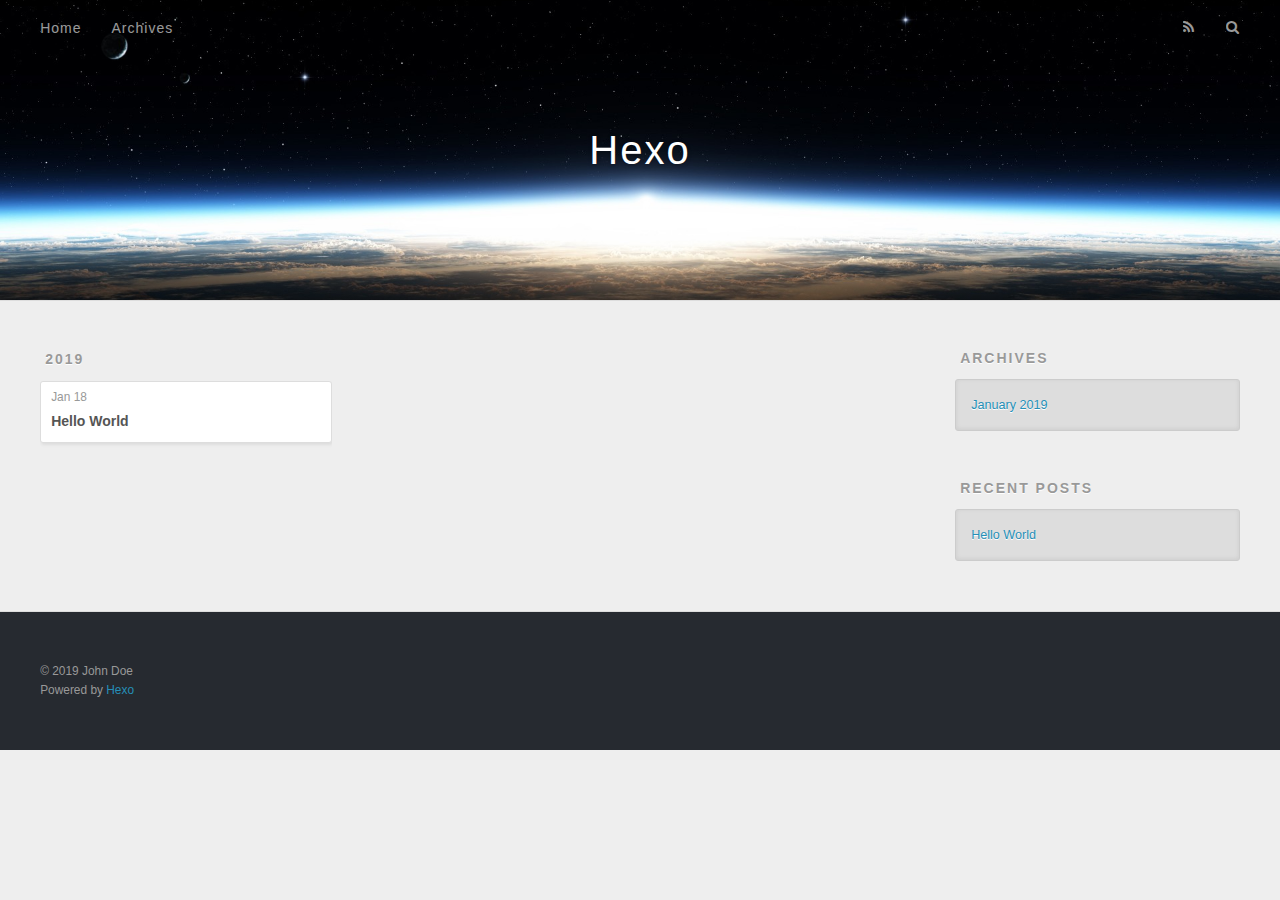
==== archives/index.html @ 2d7d2314 "Site updated: 2019-01-18 17:06:08" ====
<!DOCTYPE html>
<html>
<head><meta name="generator" content="Hexo 3.8.0">
  <meta charset="utf-8">
  

  
  <title>Archives | Hexo</title>
  <meta name="viewport" content="width=device-width, initial-scale=1, maximum-scale=1">
  <meta property="og:type" content="website">
<meta property="og:title" content="Hexo">
<meta property="og:url" content="http://yoursite.com/archives/index.html">
<meta property="og:site_name" content="Hexo">
<meta property="og:locale" content="default">
<meta name="twitter:card" content="summary">
<meta name="twitter:title" content="Hexo">
  
    <link rel="alternate" href="/atom.xml" title="Hexo" type="application/atom+xml">
  
  
    <link rel="icon" href="/favicon.png">
  
  
    <link href="//fonts.googleapis.com/css?family=Source+Code+Pro" rel="stylesheet" type="text/css">
  
  <link rel="stylesheet" href="/css/style.css">
</head>
</html>
<body>
  <div id="container">
    <div id="wrap">
      <header id="header">
  <div id="banner"></div>
  <div id="header-outer" class="outer">
    <div id="header-title" class="inner">
      <h1 id="logo-wrap">
        <a href="/" id="logo">Hexo</a>
      </h1>
      
    </div>
    <div id="header-inner" class="inner">
      <nav id="main-nav">
        <a id="main-nav-toggle" class="nav-icon"></a>
        
          <a class="main-nav-link" href="/">Home</a>
        
          <a class="main-nav-link" href="/archives">Archives</a>
        
      </nav>
      <nav id="sub-nav">
        
          <a id="nav-rss-link" class="nav-icon" href="/atom.xml" title="RSS Feed"></a>
        
        <a id="nav-search-btn" class="nav-icon" title="Search"></a>
      </nav>
      <div id="search-form-wrap">
        <form action="//google.com/search" method="get" accept-charset="UTF-8" class="search-form"><input type="search" name="q" class="search-form-input" placeholder="Search"><button type="submit" class="search-form-submit">&#xF002;</button><input type="hidden" name="sitesearch" value="http://yoursite.com"></form>
      </div>
    </div>
  </div>
</header>
      <div class="outer">
        <section id="main">
  
  
    
    
      
      
      <section class="archives-wrap">
        <div class="archive-year-wrap">
          <a href="/archives/2019" class="archive-year">2019</a>
        </div>
        <div class="archives">
    
    <article class="archive-article archive-type-post">
  <div class="archive-article-inner">
    <header class="archive-article-header">
      <a href="/2019/01/18/hello-world/" class="archive-article-date">
  <time datetime="2019-01-18T08:52:14.206Z" itemprop="datePublished">Jan 18</time>
</a>
      
  
    <h1 itemprop="name">
      <a class="archive-article-title" href="/2019/01/18/hello-world/">Hello World</a>
    </h1>
  

    </header>
  </div>
</article>
  
  
    </div></section>
  


</section>
        
          <aside id="sidebar">
  
    

  
    

  
    
  
    
  <div class="widget-wrap">
    <h3 class="widget-title">Archives</h3>
    <div class="widget">
      <ul class="archive-list"><li class="archive-list-item"><a class="archive-list-link" href="/archives/2019/01/">January 2019</a></li></ul>
    </div>
  </div>


  
    
  <div class="widget-wrap">
    <h3 class="widget-title">Recent Posts</h3>
    <div class="widget">
      <ul>
        
          <li>
            <a href="/2019/01/18/hello-world/">Hello World</a>
          </li>
        
      </ul>
    </div>
  </div>

  
</aside>
        
      </div>
      <footer id="footer">
  
  <div class="outer">
    <div id="footer-info" class="inner">
      &copy; 2019 John Doe<br>
      Powered by <a href="http://hexo.io/" target="_blank">Hexo</a>
    </div>
  </div>
</footer>
    </div>
    <nav id="mobile-nav">
  
    <a href="/" class="mobile-nav-link">Home</a>
  
    <a href="/archives" class="mobile-nav-link">Archives</a>
  
</nav>
    

<script src="//ajax.googleapis.com/ajax/libs/jquery/2.0.3/jquery.min.js"></script>


  <link rel="stylesheet" href="/fancybox/jquery.fancybox.css">
  <script src="/fancybox/jquery.fancybox.pack.js"></script>


<script src="/js/script.js"></script>



  </div>
</body>
</html>
---- css/style.css ----
body {
  width: 100%;
}
body:before,
body:after {
  content: "";
  display: table;
}
body:after {
  clear: both;
}
html,
body,
div,
span,
applet,
object,
iframe,
h1,
h2,
h3,
h4,
h5,
h6,
p,
blockquote,
pre,
a,
abbr,
acronym,
address,
big,
cite,
code,
del,
dfn,
em,
img,
ins,
kbd,
q,
s,
samp,
small,
strike,
strong,
sub,
sup,
tt,
var,
dl,
dt,
dd,
ol,
ul,
li,
fieldset,
form,
label,
legend,
table,
caption,
tbody,
tfoot,
thead,
tr,
th,
td {
  margin: 0;
  padding: 0;
  border: 0;
  outline: 0;
  font-weight: inherit;
  font-style: inherit;
  font-family: inherit;
  font-size: 100%;
  vertical-align: baseline;
}
body {
  line-height: 1;
  color: #000;
  background: #fff;
}
ol,
ul {
  list-style: none;
}
table {
  border-collapse: separate;
  border-spacing: 0;
  vertical-align: middle;
}
caption,
th,
td {
  text-align: left;
  font-weight: normal;
  vertical-align: middle;
}
a img {
  border: none;
}
input,
button {
  margin: 0;
  padding: 0;
}
input::-moz-focus-inner,
button::-moz-focus-inner {
  border: 0;
  padding: 0;
}
@font-face {
  font-family: FontAwesome;
  font-style: normal;
  font-weight: normal;
  src: url("fonts/fontawesome-webfont.eot?v=#4.0.3");
  src: url("fonts/fontawesome-webfont.eot?#iefix&v=#4.0.3") format("embedded-opentype"), url("fonts/fontawesome-webfont.woff?v=#4.0.3") format("woff"), url("fonts/fontawesome-webfont.ttf?v=#4.0.3") format("truetype"), url("fonts/fontawesome-webfont.svg#fontawesomeregular?v=#4.0.3") format("svg");
}
html,
body,
#container {
  height: 100%;
}
body {
  background: #eee;
  font: 14px -apple-system, BlinkMacSystemFont, "Segoe UI", "Roboto", "Oxygen", "Ubuntu", "Cantarell", "Fira Sans", "Droid Sans", "Helvetica Neue", sans-serif;
  -webkit-text-size-adjust: 100%;
}
.outer {
  max-width: 1220px;
  margin: 0 auto;
  padding: 0 20px;
}
.outer:before,
.outer:after {
  content: "";
  display: table;
}
.outer:after {
  clear: both;
}
.inner {
  display: inline;
  float: left;
  width: 98.33333333333333%;
  margin: 0 0.833333333333333%;
}
.left,
.alignleft {
  float: left;
}
.right,
.alignright {
  float: right;
}
.clear {
  clear: both;
}
#container {
  position: relative;
}
.mobile-nav-on {
  overflow: hidden;
}
#wrap {
  height: 100%;
  width: 100%;
  position: absolute;
  top: 0;
  left: 0;
  -webkit-transition: 0.2s ease-out;
  -moz-transition: 0.2s ease-out;
  -ms-transition: 0.2s ease-out;
  transition: 0.2s ease-out;
  z-index: 1;
  background: #eee;
}
.mobile-nav-on #wrap {
  left: 280px;
}
@media screen and (min-width: 768px) {
  #main {
    display: inline;
    float: left;
    width: 73.33333333333333%;
    margin: 0 0.833333333333333%;
  }
}
.article-date,
.article-category-link,
.archive-year,
.widget-title {
  text-decoration: none;
  text-transform: uppercase;
  letter-spacing: 2px;
  color: #999;
  margin-bottom: 1em;
  margin-left: 5px;
  line-height: 1em;
  text-shadow: 0 1px #fff;
  font-weight: bold;
}
.article-inner,
.archive-article-inner {
  background: #fff;
  -webkit-box-shadow: 1px 2px 3px #ddd;
  box-shadow: 1px 2px 3px #ddd;
  border: 1px solid #ddd;
  border-radius: 3px;
}
.article-entry h1,
.widget h1 {
  font-size: 2em;
}
.article-entry h2,
.widget h2 {
  font-size: 1.5em;
}
.article-entry h3,
.widget h3 {
  font-size: 1.3em;
}
.article-entry h4,
.widget h4 {
  font-size: 1.2em;
}
.article-entry h5,
.widget h5 {
  font-size: 1em;
}
.article-entry h6,
.widget h6 {
  font-size: 1em;
  color: #999;
}
.article-entry hr,
.widget hr {
  border: 1px dashed #ddd;
}
.article-entry strong,
.widget strong {
  font-weight: bold;
}
.article-entry em,
.widget em,
.article-entry cite,
.widget cite {
  font-style: italic;
}
.article-entry sup,
.widget sup,
.article-entry sub,
.widget sub {
  font-size: 0.75em;
  line-height: 0;
  position: relative;
  vertical-align: baseline;
}
.article-entry sup,
.widget sup {
  top: -0.5em;
}
.article-entry sub,
.widget sub {
  bottom: -0.2em;
}
.article-entry small,
.widget small {
  font-size: 0.85em;
}
.article-entry acronym,
.widget acronym,
.article-entry abbr,
.widget abbr {
  border-bottom: 1px dotted;
}
.article-entry ul,
.widget ul,
.article-entry ol,
.widget ol,
.article-entry dl,
.widget dl {
  margin: 0 20px;
  line-height: 1.6em;
}
.article-entry ul ul,
.widget ul ul,
.article-entry ol ul,
.widget ol ul,
.article-entry ul ol,
.widget ul ol,
.article-entry ol ol,
.widget ol ol {
  margin-top: 0;
  margin-bottom: 0;
}
.article-entry ul,
.widget ul {
  list-style: disc;
}
.article-entry ol,
.widget ol {
  list-style: decimal;
}
.article-entry dt,
.widget dt {
  font-weight: bold;
}
#header {
  height: 300px;
  position: relative;
  border-bottom: 1px solid #ddd;
}
#header:before,
#header:after {
  content: "";
  position: absolute;
  left: 0;
  right: 0;
  height: 40px;
}
#header:before {
  top: 0;
  background: -webkit-linear-gradient(rgba(0,0,0,0.2), transparent);
  background: -moz-linear-gradient(rgba(0,0,0,0.2), transparent);
  background: -ms-linear-gradient(rgba(0,0,0,0.2), transparent);
  background: linear-gradient(rgba(0,0,0,0.2), transparent);
}
#header:after {
  bottom: 0;
  background: -webkit-linear-gradient(transparent, rgba(0,0,0,0.2));
  background: -moz-linear-gradient(transparent, rgba(0,0,0,0.2));
  background: -ms-linear-gradient(transparent, rgba(0,0,0,0.2));
  background: linear-gradient(transparent, rgba(0,0,0,0.2));
}
#header-outer {
  height: 100%;
  position: relative;
}
#header-inner {
  position: relative;
  overflow: hidden;
}
#banner {
  position: absolute;
  top: 0;
  left: 0;
  width: 100%;
  height: 100%;
  background: url("images/banner.jpg") center #000;
  -webkit-background-size: cover;
  -moz-background-size: cover;
  background-size: cover;
  z-index: -1;
}
#header-title {
  text-align: center;
  height: 40px;
  position: absolute;
  top: 50%;
  left: 0;
  margin-top: -20px;
}
#logo,
#subtitle {
  text-decoration: none;
  color: #fff;
  font-weight: 300;
  text-shadow: 0 1px 4px rgba(0,0,0,0.3);
}
#logo {
  font-size: 40px;
  line-height: 40px;
  letter-spacing: 2px;
}
#subtitle {
  font-size: 16px;
  line-height: 16px;
  letter-spacing: 1px;
}
#subtitle-wrap {
  margin-top: 16px;
}
#main-nav {
  float: left;
  margin-left: -15px;
}
.nav-icon,
.main-nav-link {
  float: left;
  color: #fff;
  opacity: 0.6;
  text-decoration: none;
  text-shadow: 0 1px rgba(0,0,0,0.2);
  -webkit-transition: opacity 0.2s;
  -moz-transition: opacity 0.2s;
  -ms-transition: opacity 0.2s;
  transition: opacity 0.2s;
  display: block;
  padding: 20px 15px;
}
.nav-icon:hover,
.main-nav-link:hover {
  opacity: 1;
}
.nav-icon {
  font-family: FontAwesome;
  text-align: center;
  font-size: 14px;
  width: 14px;
  height: 14px;
  padding: 20px 15px;
  position: relative;
  cursor: pointer;
}
.main-nav-link {
  font-weight: 300;
  letter-spacing: 1px;
}
@media screen and (max-width: 479px) {
  .main-nav-link {
    display: none;
  }
}
#main-nav-toggle {
  display: none;
}
#main-nav-toggle:before {
  content: "\f0c9";
}
@media screen and (max-width: 479px) {
  #main-nav-toggle {
    display: block;
  }
}
#sub-nav {
  float: right;
  margin-right: -15px;
}
#nav-rss-link:before {
  content: "\f09e";
}
#nav-search-btn:before {
  content: "\f002";
}
#search-form-wrap {
  position: absolute;
  top: 15px;
  width: 150px;
  height: 30px;
  right: -150px;
  opacity: 0;
  -webkit-transition: 0.2s ease-out;
  -moz-transition: 0.2s ease-out;
  -ms-transition: 0.2s ease-out;
  transition: 0.2s ease-out;
}
#search-form-wrap.on {
  opacity: 1;
  right: 0;
}
@media screen and (max-width: 479px) {
  #search-form-wrap {
    width: 100%;
    right: -100%;
  }
}
.search-form {
  position: absolute;
  top: 0;
  left: 0;
  right: 0;
  background: #fff;
  padding: 5px 15px;
  border-radius: 15px;
  -webkit-box-shadow: 0 0 10px rgba(0,0,0,0.3);
  box-shadow: 0 0 10px rgba(0,0,0,0.3);
}
.search-form-input {
  border: none;
  background: none;
  color: #555;
  width: 100%;
  font: 13px -apple-system, BlinkMacSystemFont, "Segoe UI", "Roboto", "Oxygen", "Ubuntu", "Cantarell", "Fira Sans", "Droid Sans", "Helvetica Neue", sans-serif;
  outline: none;
}
.search-form-input::-webkit-search-results-decoration,
.search-form-input::-webkit-search-cancel-button {
  -webkit-appearance: none;
}
.search-form-submit {
  position: absolute;
  top: 50%;
  right: 10px;
  margin-top: -7px;
  font: 13px FontAwesome;
  border: none;
  background: none;
  color: #bbb;
  cursor: pointer;
}
.search-form-submit:hover,
.search-form-submit:focus {
  color: #777;
}
.article {
  margin: 50px 0;
}
.article-inner {
  overflow: hidden;
}
.article-meta:before,
.article-meta:after {
  content: "";
  display: table;
}
.article-meta:after {
  clear: both;
}
.article-date {
  float: left;
}
.article-category {
  float: left;
  line-height: 1em;
  color: #ccc;
  text-shadow: 0 1px #fff;
  margin-left: 8px;
}
.article-category:before {
  content: "\2022";
}
.article-category-link {
  margin: 0 12px 1em;
}
.article-header {
  padding: 20px 20px 0;
}
.article-title {
  text-decoration: none;
  font-size: 2em;
  font-weight: bold;
  color: #555;
  line-height: 1.1em;
  -webkit-transition: color 0.2s;
  -moz-transition: color 0.2s;
  -ms-transition: color 0.2s;
  transition: color 0.2s;
}
a.article-title:hover {
  color: #258fb8;
}
.article-entry {
  color: #555;
  padding: 0 20px;
}
.article-entry:before,
.article-entry:after {
  content: "";
  display: table;
}
.article-entry:after {
  clear: both;
}
.article-entry p,
.article-entry table {
  line-height: 1.6em;
  margin: 1.6em 0;
}
.article-entry h1,
.article-entry h2,
.article-entry h3,
.article-entry h4,
.article-entry h5,
.article-entry h6 {
  font-weight: bold;
}
.article-entry h1,
.article-entry h2,
.article-entry h3,
.article-entry h4,
.article-entry h5,
.article-entry h6 {
  line-height: 1.1em;
  margin: 1.1em 0;
}
.article-entry a {
  color: #258fb8;
  text-decoration: none;
}
.article-entry a:hover {
  text-decoration: underline;
}
.article-entry ul,
.article-entry ol,
.article-entry dl {
  margin-top: 1.6em;
  margin-bottom: 1.6em;
}
.article-entry img,
.article-entry video {
  max-width: 100%;
  height: auto;
  display: block;
  margin: auto;
}
.article-entry iframe {
  border: none;
}
.article-entry table {
  width: 100%;
  border-collapse: collapse;
  border-spacing: 0;
}
.article-entry th {
  font-weight: bold;
  border-bottom: 3px solid #ddd;
  padding-bottom: 0.5em;
}
.article-entry td {
  border-bottom: 1px solid #ddd;
  padding: 10px 0;
}
.article-entry blockquote {
  font-family: Georgia, "Times New Roman", serif;
  font-size: 1.4em;
  margin: 1.6em 20px;
  text-align: center;
}
.article-entry blockquote footer {
  font-size: 14px;
  margin: 1.6em 0;
  font-family: -apple-system, BlinkMacSystemFont, "Segoe UI", "Roboto", "Oxygen", "Ubuntu", "Cantarell", "Fira Sans", "Droid Sans", "Helvetica Neue", sans-serif;
}
.article-entry blockquote footer cite:before {
  content: "—";
  padding: 0 0.5em;
}
.article-entry .pullquote {
  text-align: left;
  width: 45%;
  margin: 0;
}
.article-entry .pullquote.left {
  margin-left: 0.5em;
  margin-right: 1em;
}
.article-entry .pullquote.right {
  margin-right: 0.5em;
  margin-left: 1em;
}
.article-entry .caption {
  color: #999;
  display: block;
  font-size: 0.9em;
  margin-top: 0.5em;
  position: relative;
  text-align: center;
}
.article-entry .video-container {
  position: relative;
  padding-top: 56.25%;
  height: 0;
  overflow: hidden;
}
.article-entry .video-container iframe,
.article-entry .video-container object,
.article-entry .video-container embed {
  position: absolute;
  top: 0;
  left: 0;
  width: 100%;
  height: 100%;
  margin-top: 0;
}
.article-more-link a {
  display: inline-block;
  line-height: 1em;
  padding: 6px 15px;
  border-radius: 15px;
  background: #eee;
  color: #999;
  text-shadow: 0 1px #fff;
  text-decoration: none;
}
.article-more-link a:hover {
  background: #258fb8;
  color: #fff;
  text-decoration: none;
  text-shadow: 0 1px #1e7293;
}
.article-footer {
  font-size: 0.85em;
  line-height: 1.6em;
  border-top: 1px solid #ddd;
  padding-top: 1.6em;
  margin: 0 20px 20px;
}
.article-footer:before,
.article-footer:after {
  content: "";
  display: table;
}
.article-footer:after {
  clear: both;
}
.article-footer a {
  color: #999;
  text-decoration: none;
}
.article-footer a:hover {
  color: #555;
}
.article-tag-list-item {
  float: left;
  margin-right: 10px;
}
.article-tag-list-link:before {
  content: "#";
}
.article-comment-link {
  float: right;
}
.article-comment-link:before {
  content: "\f075";
  font-family: FontAwesome;
  padding-right: 8px;
}
.article-share-link {
  cursor: pointer;
  float: right;
  margin-left: 20px;
}
.article-share-link:before {
  content: "\f064";
  font-family: FontAwesome;
  padding-right: 6px;
}
#article-nav {
  position: relative;
}
#article-nav:before,
#article-nav:after {
  content: "";
  display: table;
}
#article-nav:after {
  clear: both;
}
@media screen and (min-width: 768px) {
  #article-nav {
    margin: 50px 0;
  }
  #article-nav:before {
    width: 8px;
    height: 8px;
    position: absolute;
    top: 50%;
    left: 50%;
    margin-top: -4px;
    margin-left: -4px;
    content: "";
    border-radius: 50%;
    background: #ddd;
    -webkit-box-shadow: 0 1px 2px #fff;
    box-shadow: 0 1px 2px #fff;
  }
}
.article-nav-link-wrap {
  text-decoration: none;
  text-shadow: 0 1px #fff;
  color: #999;
  -webkit-box-sizing: border-box;
  -moz-box-sizing: border-box;
  box-sizing: border-box;
  margin-top: 50px;
  text-align: center;
  display: block;
}
.article-nav-link-wrap:hover {
  color: #555;
}
@media screen and (min-width: 768px) {
  .article-nav-link-wrap {
    width: 50%;
    margin-top: 0;
  }
}
@media screen and (min-width: 768px) {
  #article-nav-newer {
    float: left;
    text-align: right;
    padding-right: 20px;
  }
}
@media screen and (min-width: 768px) {
  #article-nav-older {
    float: right;
    text-align: left;
    padding-left: 20px;
  }
}
.article-nav-caption {
  text-transform: uppercase;
  letter-spacing: 2px;
  color: #ddd;
  line-height: 1em;
  font-weight: bold;
}
#article-nav-newer .article-nav-caption {
  margin-right: -2px;
}
.article-nav-title {
  font-size: 0.85em;
  line-height: 1.6em;
  margin-top: 0.5em;
}
.article-share-box {
  position: absolute;
  display: none;
  background: #fff;
  -webkit-box-shadow: 1px 2px 10px rgba(0,0,0,0.2);
  box-shadow: 1px 2px 10px rgba(0,0,0,0.2);
  border-radius: 3px;
  margin-left: -145px;
  overflow: hidden;
  z-index: 1;
}
.article-share-box.on {
  display: block;
}
.article-share-input {
  width: 100%;
  background: none;
  -webkit-box-sizing: border-box;
  -moz-box-sizing: border-box;
  box-sizing: border-box;
  font: 14px -apple-system, BlinkMacSystemFont, "Segoe UI", "Roboto", "Oxygen", "Ubuntu", "Cantarell", "Fira Sans", "Droid Sans", "Helvetica Neue", sans-serif;
  padding: 0 15px;
  color: #555;
  outline: none;
  border: 1px solid #ddd;
  border-radius: 3px 3px 0 0;
  height: 36px;
  line-height: 36px;
}
.article-share-links {
  background: #eee;
}
.article-share-links:before,
.article-share-links:after {
  content: "";
  display: table;
}
.article-share-links:after {
  clear: both;
}
.article-share-twitter,
.article-share-facebook,
.article-share-pinterest,
.article-share-google {
  width: 50px;
  height: 36px;
  display: block;
  float: left;
  position: relative;
  color: #999;
  text-shadow: 0 1px #fff;
}
.article-share-twitter:before,
.article-share-facebook:before,
.article-share-pinterest:before,
.article-share-google:before {
  font-size: 20px;
  font-family: FontAwesome;
  width: 20px;
  height: 20px;
  position: absolute;
  top: 50%;
  left: 50%;
  margin-top: -10px;
  margin-left: -10px;
  text-align: center;
}
.article-share-twitter:hover,
.article-share-facebook:hover,
.article-share-pinterest:hover,
.article-share-google:hover {
  color: #fff;
}
.article-share-twitter:before {
  content: "\f099";
}
.article-share-twitter:hover {
  background: #00aced;
  text-shadow: 0 1px #008abe;
}
.article-share-facebook:before {
  content: "\f09a";
}
.article-share-facebook:hover {
  background: #3b5998;
  text-shadow: 0 1px #2f477a;
}
.article-share-pinterest:before {
  content: "\f0d2";
}
.article-share-pinterest:hover {
  background: #cb2027;
  text-shadow: 0 1px #a21a1f;
}
.article-share-google:before {
  content: "\f0d5";
}
.article-share-google:hover {
  background: #dd4b39;
  text-shadow: 0 1px #be3221;
}
.article-gallery {
  background: #000;
  position: relative;
}
.article-gallery-photos {
  position: relative;
  overflow: hidden;
}
.article-gallery-img {
  display: none;
  max-width: 100%;
}
.article-gallery-img:first-child {
  display: block;
}
.article-gallery-img.loaded {
  position: absolute;
  display: block;
}
.article-gallery-img img {
  display: block;
  max-width: 100%;
  margin: 0 auto;
}
#comments {
  background: #fff;
  -webkit-box-shadow: 1px 2px 3px #ddd;
  box-shadow: 1px 2px 3px #ddd;
  padding: 20px;
  border: 1px solid #ddd;
  border-radius: 3px;
  margin: 50px 0;
}
#comments a {
  color: #258fb8;
}
.archives-wrap {
  margin: 50px 0;
}
.archives:before,
.archives:after {
  content: "";
  display: table;
}
.archives:after {
  clear: both;
}
.archive-year-wrap {
  margin-bottom: 1em;
}
.archives {
  -webkit-column-gap: 10px;
  -moz-column-gap: 10px;
  column-gap: 10px;
}
@media screen and (min-width: 480px) and (max-width: 767px) {
  .archives {
    -webkit-column-count: 2;
    -moz-column-count: 2;
    column-count: 2;
  }
}
@media screen and (min-width: 768px) {
  .archives {
    -webkit-column-count: 3;
    -moz-column-count: 3;
    column-count: 3;
  }
}
.archive-article {
  -webkit-column-break-inside: avoid;
  page-break-inside: avoid;
  overflow: hidden;
  break-inside: avoid-column;
}
.archive-article-inner {
  padding: 10px;
  margin-bottom: 15px;
}
.archive-article-title {
  text-decoration: none;
  font-weight: bold;
  color: #555;
  -webkit-transition: color 0.2s;
  -moz-transition: color 0.2s;
  -ms-transition: color 0.2s;
  transition: color 0.2s;
  line-height: 1.6em;
}
.archive-article-title:hover {
  color: #258fb8;
}
.archive-article-footer {
  margin-top: 1em;
}
.archive-article-date {
  color: #999;
  text-decoration: none;
  font-size: 0.85em;
  line-height: 1em;
  margin-bottom: 0.5em;
  display: block;
}
#page-nav {
  margin: 50px auto;
  background: #fff;
  -webkit-box-shadow: 1px 2px 3px #ddd;
  box-shadow: 1px 2px 3px #ddd;
  border: 1px solid #ddd;
  border-radius: 3px;
  text-align: center;
  color: #999;
  overflow: hidden;
}
#page-nav:before,
#page-nav:after {
  content: "";
  display: table;
}
#page-nav:after {
  clear: both;
}
#page-nav a,
#page-nav span {
  padding: 10px 20px;
  line-height: 1;
  height: 2ex;
}
#page-nav a {
  color: #999;
  text-decoration: none;
}
#page-nav a:hover {
  background: #999;
  color: #fff;
}
#page-nav .prev {
  float: left;
}
#page-nav .next {
  float: right;
}
#page-nav .page-number {
  display: inline-block;
}
@media screen and (max-width: 479px) {
  #page-nav .page-number {
    display: none;
  }
}
#page-nav .current {
  color: #555;
  font-weight: bold;
}
#page-nav .space {
  color: #ddd;
}
#footer {
  background: #262a30;
  padding: 50px 0;
  border-top: 1px solid #ddd;
  color: #999;
}
#footer a {
  color: #258fb8;
  text-decoration: none;
}
#footer a:hover {
  text-decoration: underline;
}
#footer-info {
  line-height: 1.6em;
  font-size: 0.85em;
}
.article-entry pre,
.article-entry .highlight {
  background: #2d2d2d;
  margin: 0 -20px;
  padding: 15px 20px;
  border-style: solid;
  border-color: #ddd;
  border-width: 1px 0;
  overflow: auto;
  color: #ccc;
  line-height: 22.400000000000002px;
}
.article-entry .highlight .gutter pre,
.article-entry .gist .gist-file .gist-data .line-numbers {
  color: #666;
  font-size: 0.85em;
}
.article-entry pre,
.article-entry code {
  font-family: "Source Code Pro", Consolas, Monaco, Menlo, Consolas, monospace;
}
.article-entry code {
  background: #eee;
  text-shadow: 0 1px #fff;
  padding: 0 0.3em;
}
.article-entry pre code {
  background: none;
  text-shadow: none;
  padding: 0;
}
.article-entry .highlight pre {
  border: none;
  margin: 0;
  padding: 0;
}
.article-entry .highlight table {
  margin: 0;
  width: auto;
}
.article-entry .highlight td {
  border: none;
  padding: 0;
}
.article-entry .highlight figcaption {
  font-size: 0.85em;
  color: #999;
  line-height: 1em;
  margin-bottom: 1em;
}
.article-entry .highlight figcaption:before,
.article-entry .highlight figcaption:after {
  content: "";
  display: table;
}
.article-entry .highlight figcaption:after {
  clear: both;
}
.article-entry .highlight figcaption a {
  float: right;
}
.article-entry .highlight .gutter pre {
  text-align: right;
  padding-right: 20px;
}
.article-entry .highlight .line {
  height: 22.400000000000002px;
}
.article-entry .highlight .line.marked {
  background: #515151;
}
.article-entry .gist {
  margin: 0 -20px;
  border-style: solid;
  border-color: #ddd;
  border-width: 1px 0;
  background: #2d2d2d;
  padding: 15px 20px 15px 0;
}
.article-entry .gist .gist-file {
  border: none;
  font-family: "Source Code Pro", Consolas, Monaco, Menlo, Consolas, monospace;
  margin: 0;
}
.article-entry .gist .gist-file .gist-data {
  background: none;
  border: none;
}
.article-entry .gist .gist-file .gist-data .line-numbers {
  background: none;
  border: none;
  padding: 0 20px 0 0;
}
.article-entry .gist .gist-file .gist-data .line-data {
  padding: 0 !important;
}
.article-entry .gist .gist-file .highlight {
  margin: 0;
  padding: 0;
  border: none;
}
.article-entry .gist .gist-file .gist-meta {
  background: #2d2d2d;
  color: #999;
  font: 0.85em -apple-system, BlinkMacSystemFont, "Segoe UI", "Roboto", "Oxygen", "Ubuntu", "Cantarell", "Fira Sans", "Droid Sans", "Helvetica Neue", sans-serif;
  text-shadow: 0 0;
  padding: 0;
  margin-top: 1em;
  margin-left: 20px;
}
.article-entry .gist .gist-file .gist-meta a {
  color: #258fb8;
  font-weight: normal;
}
.article-entry .gist .gist-file .gist-meta a:hover {
  text-decoration: underline;
}
pre .comment,
pre .title {
  color: #999;
}
pre .variable,
pre .attribute,
pre .tag,
pre .regexp,
pre .ruby .constant,
pre .xml .tag .title,
pre .xml .pi,
pre .xml .doctype,
pre .html .doctype,
pre .css .id,
pre .css .class,
pre .css .pseudo {
  color: #f2777a;
}
pre .number,
pre .preprocessor,
pre .built_in,
pre .literal,
pre .params,
pre .constant {
  color: #f99157;
}
pre .class,
pre .ruby .class .title,
pre .css .rules .attribute {
  color: #9c9;
}
pre .string,
pre .value,
pre .inheritance,
pre .header,
pre .ruby .symbol,
pre .xml .cdata {
  color: #9c9;
}
pre .css .hexcolor {
  color: #6cc;
}
pre .function,
pre .python .decorator,
pre .python .title,
pre .ruby .function .title,
pre .ruby .title .keyword,
pre .perl .sub,
pre .javascript .title,
pre .coffeescript .title {
  color: #69c;
}
pre .keyword,
pre .javascript .function {
  color: #c9c;
}
@media screen and (max-width: 479px) {
  #mobile-nav {
    position: absolute;
    top: 0;
    left: 0;
    width: 280px;
    height: 100%;
    background: #191919;
    border-right: 1px solid #fff;
  }
}
@media screen and (max-width: 479px) {
  .mobile-nav-link {
    display: block;
    color: #999;
    text-decoration: none;
    padding: 15px 20px;
    font-weight: bold;
  }
  .mobile-nav-link:hover {
    color: #fff;
  }
}
@media screen and (min-width: 768px) {
  #sidebar {
    display: inline;
    float: left;
    width: 23.333333333333332%;
    margin: 0 0.833333333333333%;
  }
}
.widget-wrap {
  margin: 50px 0;
}
.widget {
  color: #777;
  text-shadow: 0 1px #fff;
  background: #ddd;
  -webkit-box-shadow: 0 -1px 4px #ccc inset;
  box-shadow: 0 -1px 4px #ccc inset;
  border: 1px solid #ccc;
  padding: 15px;
  border-radius: 3px;
}
.widget a {
  color: #258fb8;
  text-decoration: none;
}
.widget a:hover {
  text-decoration: underline;
}
.widget ul ul,
.widget ol ul,
.widget dl ul,
.widget ul ol,
.widget ol ol,
.widget dl ol,
.widget ul dl,
.widget ol dl,
.widget dl dl {
  margin-left: 15px;
  list-style: disc;
}
.widget {
  line-height: 1.6em;
  word-wrap: break-word;
  font-size: 0.9em;
}
.widget ul,
.widget ol {
  list-style: none;
  margin: 0;
}
.widget ul ul,
.widget ol ul,
.widget ul ol,
.widget ol ol {
  margin: 0 20px;
}
.widget ul ul,
.widget ol ul {
  list-style: disc;
}
.widget ul ol,
.widget ol ol {
  list-style: decimal;
}
.category-list-count,
.tag-list-count,
.archive-list-count {
  padding-left: 5px;
  color: #999;
  font-size: 0.85em;
}
.category-list-count:before,
.tag-list-count:before,
.archive-list-count:before {
  content: "(";
}
.category-list-count:after,
.tag-list-count:after,
.archive-list-count:after {
  content: ")";
}
.tagcloud a {
  margin-right: 5px;
  display: inline-block;
}
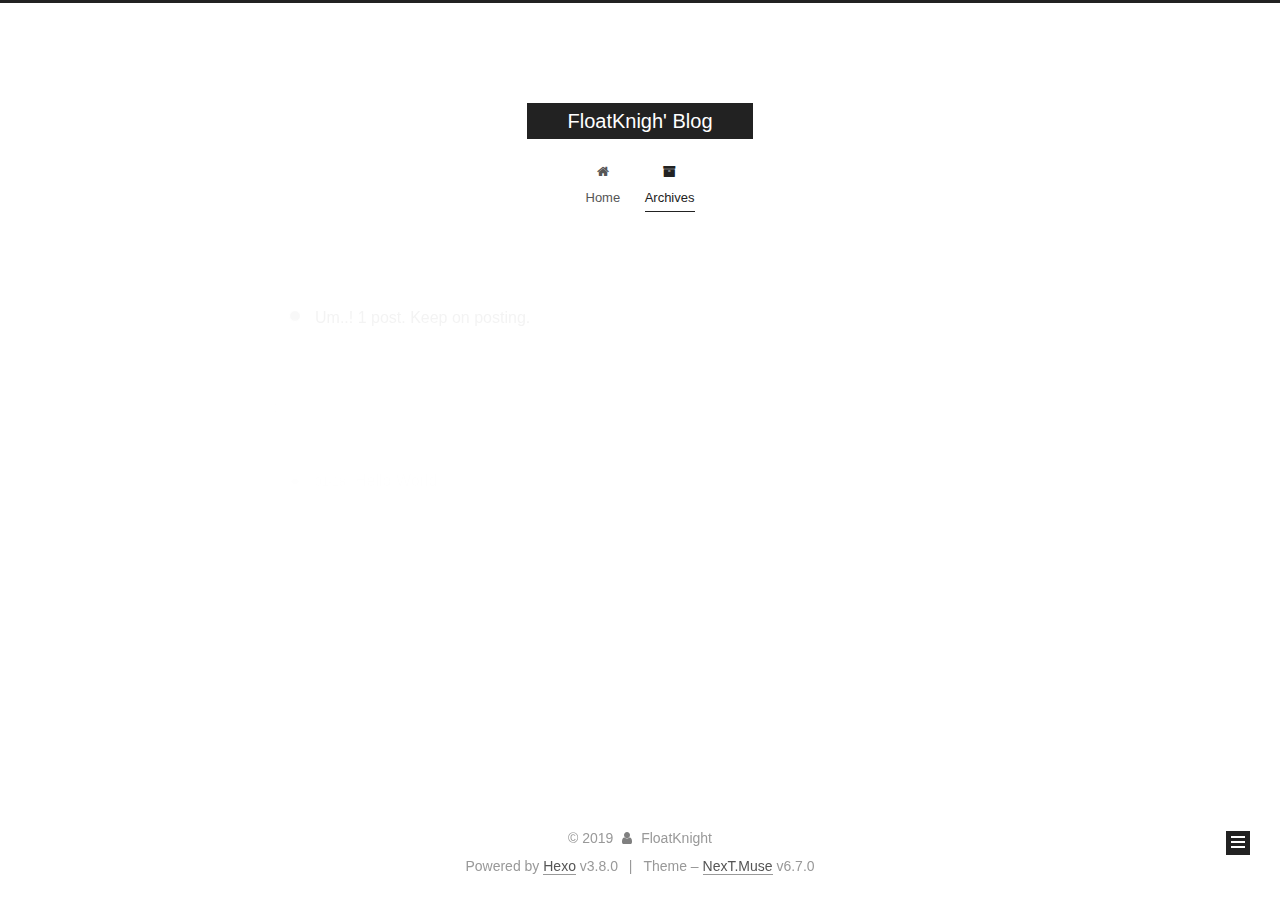
==== commit 73ed8587: "Site updated: 2019-01-18 17:29:25" ====
--- a/archives/index.html
+++ b/archives/index.html
@@ -1,170 +1,593 @@
 <!DOCTYPE html>
-<html>
+
+
+
+
+
+
+
+
+
+
+
+
+  
+
+
+<html class="theme-next muse use-motion" lang="zh-Hans">
 <head><meta name="generator" content="Hexo 3.8.0">
-  <meta charset="utf-8">
-  
-
-  
-  <title>Archives | Hexo</title>
-  <meta name="viewport" content="width=device-width, initial-scale=1, maximum-scale=1">
+  <meta charset="UTF-8">
+<meta http-equiv="X-UA-Compatible" content="IE=edge">
+<meta name="viewport" content="width=device-width, initial-scale=1, maximum-scale=2">
+<meta name="theme-color" content="#222">
+
+
+
+
+
+
+
+
+
+
+
+
+
+
+
+
+
+
+
+
+
+
+
+
+
+
+<link rel="stylesheet" href="/lib/font-awesome/css/font-awesome.min.css?v=4.6.2">
+
+<link rel="stylesheet" href="/css/main.css?v=6.7.0">
+
+
+  <link rel="apple-touch-icon" sizes="180x180" href="/images/apple-touch-icon-next.png?v=6.7.0">
+
+
+  <link rel="icon" type="image/png" sizes="32x32" href="/images/favicon-32x32-next.png?v=6.7.0">
+
+
+  <link rel="icon" type="image/png" sizes="16x16" href="/images/favicon-16x16-next.png?v=6.7.0">
+
+
+  <link rel="mask-icon" href="/images/logo.svg?v=6.7.0" color="#222">
+
+
+
+
+
+
+
+<script id="hexo.configurations">
+  var NexT = window.NexT || {};
+  var CONFIG = {
+    root: '/',
+    scheme: 'Muse',
+    version: '6.7.0',
+    sidebar: {"position":"left","display":"post","offset":12,"b2t":false,"scrollpercent":false,"onmobile":false},
+    fancybox: false,
+    fastclick: false,
+    lazyload: false,
+    tabs: true,
+    motion: {"enable":true,"async":false,"transition":{"post_block":"fadeIn","post_header":"slideDownIn","post_body":"slideDownIn","coll_header":"slideLeftIn","sidebar":"slideUpIn"}},
+    algolia: {
+      applicationID: '',
+      apiKey: '',
+      indexName: '',
+      hits: {"per_page":10},
+      labels: {"input_placeholder":"Search for Posts","hits_empty":"We didn't find any results for the search: ${query}","hits_stats":"${hits} results found in ${time} ms"}
+    }
+  };
+</script>
+
+
+  
+
+
+
+
   <meta property="og:type" content="website">
-<meta property="og:title" content="Hexo">
+<meta property="og:title" content="FloatKnigh&#39; Blog">
 <meta property="og:url" content="http://yoursite.com/archives/index.html">
-<meta property="og:site_name" content="Hexo">
-<meta property="og:locale" content="default">
+<meta property="og:site_name" content="FloatKnigh&#39; Blog">
+<meta property="og:locale" content="zh-Hans">
 <meta name="twitter:card" content="summary">
-<meta name="twitter:title" content="Hexo">
-  
-    <link rel="alternate" href="/atom.xml" title="Hexo" type="application/atom+xml">
-  
-  
-    <link rel="icon" href="/favicon.png">
-  
-  
-    <link href="//fonts.googleapis.com/css?family=Source+Code+Pro" rel="stylesheet" type="text/css">
-  
-  <link rel="stylesheet" href="/css/style.css">
+<meta name="twitter:title" content="FloatKnigh&#39; Blog">
+
+
+
+
+
+
+  <link rel="canonical" href="http://yoursite.com/archives/">
+
+
+
+<script id="page.configurations">
+  CONFIG.page = {
+    sidebar: "",
+  };
+</script>
+
+  <title>Archive | FloatKnigh' Blog</title>
+  
+
+
+
+
+
+
+
+
+
+
+
+
+  <noscript>
+  <style>
+  .use-motion .motion-element,
+  .use-motion .brand,
+  .use-motion .menu-item,
+  .sidebar-inner,
+  .use-motion .post-block,
+  .use-motion .pagination,
+  .use-motion .comments,
+  .use-motion .post-header,
+  .use-motion .post-body,
+  .use-motion .collection-title { opacity: initial; }
+
+  .use-motion .logo,
+  .use-motion .site-title,
+  .use-motion .site-subtitle {
+    opacity: initial;
+    top: initial;
+  }
+
+  .use-motion .logo-line-before i { left: initial; }
+  .use-motion .logo-line-after i { right: initial; }
+  </style>
+</noscript>
+
 </head>
-</html>
-<body>
-  <div id="container">
-    <div id="wrap">
-      <header id="header">
-  <div id="banner"></div>
-  <div id="header-outer" class="outer">
-    <div id="header-title" class="inner">
-      <h1 id="logo-wrap">
-        <a href="/" id="logo">Hexo</a>
-      </h1>
-      
+
+<body itemscope="" itemtype="http://schema.org/WebPage" lang="zh-Hans">
+
+  
+  
+    
+  
+
+  <div class="container sidebar-position-left page-archive">
+    <div class="headband"></div>
+
+    <header id="header" class="header" itemscope="" itemtype="http://schema.org/WPHeader">
+      <div class="header-inner"><div class="site-brand-wrapper">
+  <div class="site-meta">
+    
+
+    <div class="custom-logo-site-title">
+      <a href="/" class="brand" rel="start">
+        <span class="logo-line-before"><i></i></span>
+        <span class="site-title">FloatKnigh' Blog</span>
+        <span class="logo-line-after"><i></i></span>
+      </a>
     </div>
-    <div id="header-inner" class="inner">
-      <nav id="main-nav">
-        <a id="main-nav-toggle" class="nav-icon"></a>
-        
-          <a class="main-nav-link" href="/">Home</a>
-        
-          <a class="main-nav-link" href="/archives">Archives</a>
-        
-      </nav>
-      <nav id="sub-nav">
-        
-          <a id="nav-rss-link" class="nav-icon" href="/atom.xml" title="RSS Feed"></a>
-        
-        <a id="nav-search-btn" class="nav-icon" title="Search"></a>
-      </nav>
-      <div id="search-form-wrap">
-        <form action="//google.com/search" method="get" accept-charset="UTF-8" class="search-form"><input type="search" name="q" class="search-form-input" placeholder="Search"><button type="submit" class="search-form-submit">&#xF002;</button><input type="hidden" name="sitesearch" value="http://yoursite.com"></form>
+    
+    
+  </div>
+
+  <div class="site-nav-toggle">
+    <button aria-label="Toggle navigation bar">
+      <span class="btn-bar"></span>
+      <span class="btn-bar"></span>
+      <span class="btn-bar"></span>
+    </button>
+  </div>
+</div>
+
+
+
+<nav class="site-nav">
+  
+    <ul id="menu" class="menu">
+      
+        
+        
+        
+          
+          <li class="menu-item menu-item-home">
+
+    
+    
+    
+      
+    
+
+    
+
+    <a href="/" rel="section"><i class="menu-item-icon fa fa-fw fa-home"></i> <br>Home</a>
+
+  </li>
+        
+        
+        
+          
+          <li class="menu-item menu-item-archives menu-item-active">
+
+    
+    
+    
+      
+    
+
+    
+
+    <a href="/archives/" rel="section"><i class="menu-item-icon fa fa-fw fa-archive"></i> <br>Archives</a>
+
+  </li>
+
+      
+      
+    </ul>
+  
+
+  
+    
+
+    
+    
+      
+      
+    
+      
+      
+    
+    
+
+  
+
+
+  
+
+  
+</nav>
+
+
+
+  
+
+
+
+</div>
+    </header>
+
+    
+
+
+    <main id="main" class="main">
+      <div class="main-inner">
+        <div class="content-wrap">
+          
+          <div id="content" class="content">
+            
+
+  
+  
+  
+  <div class="post-block archive">
+    <div id="posts" class="posts-collapse">
+      <span class="archive-move-on"></span>
+
+      
+      <span class="archive-page-counter">
+        
+        
+        
+          
+        
+        Um..! 1 post. Keep on posting.
+      </span>
+      
+
+      
+
+        
+        
+        
+
+        
+          
+          <div class="collection-title">
+            <h1 class="archive-year" id="archive-year-2019">2019</h1>
+          </div>
+        
+        
+
+        
+
+  <article class="post post-type-normal" itemscope="" itemtype="http://schema.org/Article">
+    <header class="post-header">
+
+      <h2 class="post-title">
+        
+          <a class="post-title-link" href="/2019/01/18/hello-world/" itemprop="url">
+            
+              <span itemprop="name">Hello World</span>
+            
+          </a>
+        
+      </h2>
+
+      <div class="post-meta">
+        <time class="post-time" itemprop="dateCreated" datetime="2019-01-18T16:52:14+08:00" content="2019-01-18">
+          01-18
+        </time>
       </div>
+
+    </header>
+  </article>
+
+
+
+      
+
     </div>
   </div>
-</header>
-      <div class="outer">
-        <section id="main">
-  
-  
-    
-    
-      
-      
-      <section class="archives-wrap">
-        <div class="archive-year-wrap">
-          <a href="/archives/2019" class="archive-year">2019</a>
+  
+  
+  
+
+  
+
+
+
+          </div>
+          
+
         </div>
-        <div class="archives">
-    
-    <article class="archive-article archive-type-post">
-  <div class="archive-article-inner">
-    <header class="archive-article-header">
-      <a href="/2019/01/18/hello-world/" class="archive-article-date">
-  <time datetime="2019-01-18T08:52:14.206Z" itemprop="datePublished">Jan 18</time>
-</a>
-      
-  
-    <h1 itemprop="name">
-      <a class="archive-article-title" href="/2019/01/18/hello-world/">Hello World</a>
-    </h1>
-  
-
-    </header>
-  </div>
-</article>
-  
-  
-    </div></section>
-  
-
-
-</section>
-        
-          <aside id="sidebar">
-  
-    
-
-  
-    
-
-  
-    
-  
-    
-  <div class="widget-wrap">
-    <h3 class="widget-title">Archives</h3>
-    <div class="widget">
-      <ul class="archive-list"><li class="archive-list-item"><a class="archive-list-link" href="/archives/2019/01/">January 2019</a></li></ul>
+        
+          
+  
+  <div class="sidebar-toggle">
+    <div class="sidebar-toggle-line-wrap">
+      <span class="sidebar-toggle-line sidebar-toggle-line-first"></span>
+      <span class="sidebar-toggle-line sidebar-toggle-line-middle"></span>
+      <span class="sidebar-toggle-line sidebar-toggle-line-last"></span>
     </div>
   </div>
 
-
-  
-    
-  <div class="widget-wrap">
-    <h3 class="widget-title">Recent Posts</h3>
-    <div class="widget">
-      <ul>
-        
-          <li>
-            <a href="/2019/01/18/hello-world/">Hello World</a>
-          </li>
-        
-      </ul>
+  <aside id="sidebar" class="sidebar">
+    
+    <div class="sidebar-inner">
+
+      
+
+      
+
+      <div class="site-overview-wrap sidebar-panel sidebar-panel-active">
+        <div class="site-overview">
+          <div class="site-author motion-element" itemprop="author" itemscope="" itemtype="http://schema.org/Person">
+            
+              <p class="site-author-name" itemprop="name">FloatKnight</p>
+              <p class="site-description motion-element" itemprop="description"></p>
+          </div>
+
+          
+            <nav class="site-state motion-element">
+              
+                <div class="site-state-item site-state-posts">
+                
+                  <a href="/archives/">
+                
+                    <span class="site-state-item-count">1</span>
+                    <span class="site-state-item-name">posts</span>
+                  </a>
+                </div>
+              
+
+              
+
+              
+            </nav>
+          
+
+          
+
+          
+
+          
+
+          
+          
+
+          
+            
+          
+          
+
+        </div>
+      </div>
+
+      
+
+      
+
     </div>
+  </aside>
+
+
+        
+      </div>
+    </main>
+
+    <footer id="footer" class="footer">
+      <div class="footer-inner">
+        <div class="copyright">&copy; <span itemprop="copyrightYear">2019</span>
+  <span class="with-love" id="animate">
+    <i class="fa fa-user"></i>
+  </span>
+  <span class="author" itemprop="copyrightHolder">FloatKnight</span>
+
+  
+
+  
+</div>
+
+
+  <div class="powered-by">Powered by <a href="https://hexo.io" class="theme-link" rel="noopener" target="_blank">Hexo</a> v3.8.0</div>
+
+
+
+  <span class="post-meta-divider">|</span>
+
+
+
+  <div class="theme-info">Theme – <a href="https://theme-next.org" class="theme-link" rel="noopener" target="_blank">NexT.Muse</a> v6.7.0</div>
+
+
+
+
+        
+
+
+
+
+
+
+
+
+        
+      </div>
+    </footer>
+
+    
+      <div class="back-to-top">
+        <i class="fa fa-arrow-up"></i>
+        
+      </div>
+    
+
+    
+
+    
+
+    
   </div>
 
   
-</aside>
-        
-      </div>
-      <footer id="footer">
-  
-  <div class="outer">
-    <div id="footer-info" class="inner">
-      &copy; 2019 John Doe<br>
-      Powered by <a href="http://hexo.io/" target="_blank">Hexo</a>
-    </div>
-  </div>
-</footer>
-    </div>
-    <nav id="mobile-nav">
-  
-    <a href="/" class="mobile-nav-link">Home</a>
-  
-    <a href="/archives" class="mobile-nav-link">Archives</a>
-  
-</nav>
-    
-
-<script src="//ajax.googleapis.com/ajax/libs/jquery/2.0.3/jquery.min.js"></script>
-
-
-  <link rel="stylesheet" href="/fancybox/jquery.fancybox.css">
-  <script src="/fancybox/jquery.fancybox.pack.js"></script>
-
-
-<script src="/js/script.js"></script>
-
-
-
-  </div>
+
+<script>
+  if (Object.prototype.toString.call(window.Promise) !== '[object Function]') {
+    window.Promise = null;
+  }
+</script>
+
+
+
+
+
+
+
+
+
+
+
+
+
+
+
+
+
+
+
+
+
+
+
+
+
+
+  
+  <script src="/lib/jquery/index.js?v=2.1.3"></script>
+
+  
+  <script src="/lib/velocity/velocity.min.js?v=1.2.1"></script>
+
+  
+  <script src="/lib/velocity/velocity.ui.min.js?v=1.2.1"></script>
+
+
+  
+
+
+  <script src="/js/src/utils.js?v=6.7.0"></script>
+
+  <script src="/js/src/motion.js?v=6.7.0"></script>
+
+
+
+  
+  
+
+
+  <script src="/js/src/schemes/muse.js?v=6.7.0"></script>
+
+
+
+  
+
+  
+
+
+  <script src="/js/src/bootstrap.js?v=6.7.0"></script>
+
+
+
+  
+
+
+
+  
+
+
+
+
+
+  
+
+  
+
+  
+
+  
+
+  
+
+  
+
+  
+
+  
+
+  
+
+  
+
+  
+
+  
+
+  
+
 </body>
-</html>+</html>
--- a/css/main.css
+++ b/css/main.css
@@ -0,0 +1,2641 @@
+/* normalize.css v3.0.2 | MIT License | git.io/normalize */
+html {
+  font-family: sans-serif; /* 1 */
+  -ms-text-size-adjust: 100%; /* 2 */
+  -webkit-text-size-adjust: 100%; /* 2 */
+}
+body {
+  margin: 0;
+}
+article,
+aside,
+details,
+figcaption,
+figure,
+footer,
+header,
+hgroup,
+main,
+menu,
+nav,
+section,
+summary {
+  display: block;
+}
+audio,
+canvas,
+progress,
+video {
+  display: inline-block; /* 1 */
+  vertical-align: baseline; /* 2 */
+}
+audio:not([controls]) {
+  display: none;
+  height: 0;
+}
+[hidden],
+template {
+  display: none;
+}
+a {
+  background-color: transparent;
+}
+a:active,
+a:hover {
+  outline: 0;
+}
+abbr[title] {
+  border-bottom: 1px dotted;
+}
+b,
+strong {
+  font-weight: bold;
+}
+dfn {
+  font-style: italic;
+}
+h1 {
+  font-size: 2em;
+  margin: 0.67em 0;
+}
+mark {
+  background: #ff0;
+  color: #000;
+}
+small {
+  font-size: 80%;
+}
+sub,
+sup {
+  font-size: 75%;
+  line-height: 0;
+  position: relative;
+  vertical-align: baseline;
+}
+sup {
+  top: -0.5em;
+}
+sub {
+  bottom: -0.25em;
+}
+img {
+  border: 0;
+}
+svg:not(:root) {
+  overflow: hidden;
+}
+figure {
+  margin: 1em 40px;
+}
+hr {
+  -moz-box-sizing: content-box;
+  box-sizing: content-box;
+  height: 0;
+}
+pre {
+  overflow: auto;
+}
+code,
+kbd,
+pre,
+samp {
+  font-family: monospace, monospace;
+  font-size: 1em;
+}
+button,
+input,
+optgroup,
+select,
+textarea {
+  color: inherit; /* 1 */
+  font: inherit; /* 2 */
+  margin: 0; /* 3 */
+}
+button {
+  overflow: visible;
+}
+button,
+select {
+  text-transform: none;
+}
+button,
+html input[type="button"],
+input[type="reset"],
+input[type="submit"] {
+  -webkit-appearance: button; /* 2 */
+  cursor: pointer; /* 3 */
+}
+button[disabled],
+html input[disabled] {
+  cursor: default;
+}
+button::-moz-focus-inner,
+input::-moz-focus-inner {
+  border: 0;
+  padding: 0;
+}
+input {
+  line-height: normal;
+}
+input[type="checkbox"],
+input[type="radio"] {
+  box-sizing: border-box; /* 1 */
+  padding: 0; /* 2 */
+}
+input[type="number"]::-webkit-inner-spin-button,
+input[type="number"]::-webkit-outer-spin-button {
+  height: auto;
+}
+input[type="search"] {
+  -webkit-appearance: textfield; /* 1 */
+  -moz-box-sizing: content-box;
+  -webkit-box-sizing: content-box; /* 2 */
+  box-sizing: content-box;
+}
+input[type="search"]::-webkit-search-cancel-button,
+input[type="search"]::-webkit-search-decoration {
+  -webkit-appearance: none;
+}
+fieldset {
+  border: 1px solid #c0c0c0;
+  margin: 0 2px;
+  padding: 0.35em 0.625em 0.75em;
+}
+legend {
+  border: 0; /* 1 */
+  padding: 0; /* 2 */
+}
+textarea {
+  overflow: auto;
+}
+optgroup {
+  font-weight: bold;
+}
+table {
+  border-collapse: collapse;
+  border-spacing: 0;
+}
+td,
+th {
+  padding: 0;
+}
+::selection {
+  background: #262a30;
+  color: #fff;
+}
+body {
+  position: relative;
+  font-family: 'Lato', "PingFang SC", "Microsoft YaHei", sans-serif;
+  font-size: 14px;
+  line-height: 2;
+  color: #555;
+  background: #fff;
+}
+@media (max-width: 767px) {
+  body {
+    padding-right: 0 !important;
+  }
+}
+@media (min-width: 768px) and (max-width: 991px) {
+  body {
+    padding-right: 0 !important;
+  }
+}
+@media (min-width: 1200px) {
+  body {
+    font-size: 16px;
+  }
+}
+h1,
+h2,
+h3,
+h4,
+h5,
+h6 {
+  margin: 0;
+  padding: 0;
+  font-weight: bold;
+  line-height: 1.5;
+  font-family: 'Lato', "PingFang SC", "Microsoft YaHei", sans-serif;
+}
+h1,
+h2,
+h3,
+h4,
+h5,
+h6 {
+  margin: 20px 0 15px;
+}
+h1 {
+  font-size: 22px;
+}
+h1 code {
+  font-size: 22px;
+}
+@media (max-width: 767px) {
+  h1 {
+    font-size: 18px;
+  }
+  h1 code {
+    font-size: 18px;
+  }
+}
+h2 {
+  font-size: 20px;
+}
+h2 code {
+  font-size: 20px;
+}
+@media (max-width: 767px) {
+  h2 {
+    font-size: 16px;
+  }
+  h2 code {
+    font-size: 16px;
+  }
+}
+h3 {
+  font-size: 18px;
+}
+h3 code {
+  font-size: 18px;
+}
+@media (max-width: 767px) {
+  h3 {
+    font-size: 14px;
+  }
+  h3 code {
+    font-size: 14px;
+  }
+}
+h4 {
+  font-size: 16px;
+}
+h4 code {
+  font-size: 16px;
+}
+@media (max-width: 767px) {
+  h4 {
+    font-size: 12px;
+  }
+  h4 code {
+    font-size: 12px;
+  }
+}
+h5 {
+  font-size: 14px;
+}
+h5 code {
+  font-size: 14px;
+}
+@media (max-width: 767px) {
+  h5 {
+    font-size: 10px;
+  }
+  h5 code {
+    font-size: 10px;
+  }
+}
+h6 {
+  font-size: 12px;
+}
+h6 code {
+  font-size: 12px;
+}
+@media (max-width: 767px) {
+  h6 {
+    font-size: 8px;
+  }
+  h6 code {
+    font-size: 8px;
+  }
+}
+p {
+  margin: 0 0 20px 0;
+}
+a,
+span.exturl {
+  overflow-wrap: break-word;
+  word-wrap: break-word;
+  background-color: transparent;
+  color: #555;
+  text-decoration: none;
+  outline: none;
+  border-bottom: 1px solid #999;
+  cursor: pointer;
+}
+a:hover,
+span.exturl:hover {
+  color: #222;
+  border-bottom-color: #222;
+}
+blockquote {
+  margin: 0;
+  padding: 0;
+}
+img {
+  display: block;
+  margin: auto;
+  max-width: 100%;
+  height: auto;
+}
+hr {
+  margin: 40px 0;
+  height: 3px;
+  border: none;
+  background-color: #ddd;
+  background-image: repeating-linear-gradient(-45deg, #fff, #fff 4px, transparent 4px, transparent 8px);
+}
+blockquote {
+  padding: 0 15px;
+  color: #666;
+  border-left: 4px solid #ddd;
+}
+blockquote cite::before {
+  content: "-";
+  padding: 0 5px;
+}
+dt {
+  font-weight: 700;
+}
+dd {
+  margin: 0;
+  padding: 0;
+}
+kbd {
+  border: 1px solid #ccc;
+  border-radius: 0.2em;
+  box-shadow: 0.1em 0.1em 0.2em rgba(0,0,0,0.1);
+  background-color: #f9f9f9;
+  font-family: inherit;
+  background-image: -webkit-linear-gradient(top, #eee, #fff, #eee);
+  padding: 0.1em 0.3em;
+  white-space: nowrap;
+}
+.text-left {
+  text-align: left;
+}
+.text-center {
+  text-align: center;
+}
+.text-right {
+  text-align: right;
+}
+.text-justify {
+  text-align: justify;
+}
+.text-nowrap {
+  white-space: nowrap;
+}
+.text-lowercase {
+  text-transform: lowercase;
+}
+.text-uppercase {
+  text-transform: uppercase;
+}
+.text-capitalize {
+  text-transform: capitalize;
+}
+.center-block {
+  display: block;
+  margin-left: auto;
+  margin-right: auto;
+}
+.clearfix:before,
+.clearfix:after {
+  content: " ";
+  display: table;
+}
+.clearfix:after {
+  clear: both;
+}
+.pullquote {
+  width: 45%;
+}
+.pullquote.left {
+  float: left;
+  margin-left: 5px;
+  margin-right: 10px;
+}
+.pullquote.right {
+  float: right;
+  margin-left: 10px;
+  margin-right: 5px;
+}
+.affix.affix.affix {
+  position: fixed;
+}
+.translation {
+  margin-top: -20px;
+  font-size: 14px;
+  color: #999;
+}
+.scrollbar-measure {
+  width: 100px;
+  height: 100px;
+  overflow: scroll;
+  position: absolute;
+  top: -9999px;
+}
+.use-motion .motion-element {
+  opacity: 0;
+}
+table {
+  margin: 20px 0;
+  width: 100%;
+  border-collapse: collapse;
+  border-spacing: 0;
+  border: 1px solid #ddd;
+  font-size: 14px;
+  word-break: break-all;
+}
+table>tbody>tr:nth-of-type(odd) {
+  background-color: #f9f9f9;
+}
+table>tbody>tr:hover {
+  background-color: #f5f5f5;
+}
+caption,
+th,
+td {
+  padding: 8px;
+  text-align: left;
+  vertical-align: middle;
+  font-weight: normal;
+}
+th,
+td {
+  border-bottom: 3px solid #ddd;
+  border-right: 1px solid #eee;
+}
+th {
+  padding-bottom: 10px;
+  font-weight: 700;
+}
+td {
+  border-bottom-width: 1px;
+}
+html,
+body {
+  height: 100%;
+}
+.container {
+  position: relative;
+}
+.header-inner {
+  margin: 0 auto;
+  padding: 100px 0 70px;
+  width: 700px;
+}
+@media (min-width: 1200px) {
+  .container .header-inner {
+    width: 800px;
+  }
+}
+@media (min-width: 1600px) {
+  .container .header-inner {
+    width: 900px;
+  }
+}
+.main-inner {
+  margin: 0 auto;
+  width: 700px;
+}
+@media (min-width: 1200px) {
+  .container .main-inner {
+    width: 800px;
+  }
+}
+@media (min-width: 1600px) {
+  .container .main-inner {
+    width: 900px;
+  }
+}
+.footer {
+  padding: 20px 0;
+}
+.footer-inner {
+  box-sizing: border-box;
+  margin: 0px auto;
+  width: 700px;
+}
+@media (min-width: 1200px) {
+  .container .footer-inner {
+    width: 800px;
+  }
+}
+@media (min-width: 1600px) {
+  .container .footer-inner {
+    width: 900px;
+  }
+}
+pre,
+.highlight {
+  overflow: auto;
+  margin: 20px 0;
+  padding: 0;
+  font-size: 14px;
+  color: #4d4d4c;
+  background: #f7f7f7;
+  line-height: 1.6;
+}
+pre,
+code {
+  font-family: consolas, Menlo, "PingFang SC", "Microsoft YaHei", monospace;
+}
+code {
+  overflow-wrap: break-word;
+  word-wrap: break-word;
+  padding: 2px 4px;
+  color: #555;
+  background: #eee;
+  border-radius: 3px;
+  font-size: 14px;
+}
+pre {
+  padding: 10px;
+}
+pre code {
+  padding: 0;
+  color: #4d4d4c;
+  background: none;
+  text-shadow: none;
+}
+.highlight {
+  border-radius: 1px;
+}
+.highlight pre {
+  border: none;
+  margin: 0;
+  padding: 10px 0;
+}
+.highlight table {
+  margin: 0;
+  width: auto;
+  border: none;
+}
+.highlight td {
+  border: none;
+  padding: 0;
+}
+.highlight figcaption {
+  font-size: 1em;
+  color: #4d4d4c;
+  line-height: 1em;
+  margin-bottom: 1em;
+  margin: 0em;
+  padding: 0.5em;
+  background: #eee;
+  border-bottom: 1px solid #e9e9e9;
+}
+.highlight figcaption:before,
+.highlight figcaption:after {
+  content: " ";
+  display: table;
+}
+.highlight figcaption:after {
+  clear: both;
+}
+.highlight figcaption a {
+  float: right;
+  color: #4d4d4c;
+}
+.highlight figcaption a:hover {
+  border-bottom-color: #4d4d4c;
+}
+.highlight .gutter pre {
+  padding-left: 10px;
+  padding-right: 10px;
+  color: #869194;
+  text-align: right;
+  background-color: #eff2f3;
+}
+.highlight .code pre {
+  width: 100%;
+  padding-left: 10px;
+  padding-right: 10px;
+  background-color: #f7f7f7;
+}
+.highlight .line {
+  height: 20px;
+}
+.gutter {
+  -webkit-user-select: none;
+  -moz-user-select: none;
+  -ms-user-select: none;
+  user-select: none;
+}
+.gist table {
+  width: auto;
+}
+.gist table td {
+  border: none;
+}
+pre .deletion {
+  background: #fdd;
+}
+pre .addition {
+  background: #dfd;
+}
+pre .meta {
+  color: #8959a8;
+}
+pre .comment {
+  color: #8e908c;
+}
+pre .variable,
+pre .attribute,
+pre .tag,
+pre .name,
+pre .regexp,
+pre .ruby .constant,
+pre .xml .tag .title,
+pre .xml .pi,
+pre .xml .doctype,
+pre .html .doctype,
+pre .css .id,
+pre .css .class,
+pre .css .pseudo {
+  color: #c82829;
+}
+pre .number,
+pre .preprocessor,
+pre .built_in,
+pre .builtin-name,
+pre .literal,
+pre .params,
+pre .constant,
+pre .command {
+  color: #f5871f;
+}
+pre .ruby .class .title,
+pre .css .rules .attribute,
+pre .string,
+pre .symbol,
+pre .value,
+pre .inheritance,
+pre .header,
+pre .ruby .symbol,
+pre .xml .cdata,
+pre .special,
+pre .formula {
+  color: #718c00;
+}
+pre .title,
+pre .css .hexcolor {
+  color: #3e999f;
+}
+pre .function,
+pre .python .decorator,
+pre .python .title,
+pre .ruby .function .title,
+pre .ruby .title .keyword,
+pre .perl .sub,
+pre .javascript .title,
+pre .coffeescript .title {
+  color: #4271ae;
+}
+pre .keyword,
+pre .javascript .function {
+  color: #8959a8;
+}
+.posts-expand .post-body img.full-image {
+  border: none;
+}
+.blockquote-center,
+.page-home .post-type-quote blockquote,
+.page-post-detail .post-type-quote blockquote {
+  position: relative;
+  margin: 40px 0;
+  padding: 0;
+  border-left: none;
+  text-align: center;
+}
+.blockquote-center::before,
+.page-home .post-type-quote blockquote::before,
+.page-post-detail .post-type-quote blockquote::before,
+.blockquote-center::after,
+.page-home .post-type-quote blockquote::after,
+.page-post-detail .post-type-quote blockquote::after {
+  position: absolute;
+  content: ' ';
+  display: block;
+  width: 100%;
+  height: 24px;
+  opacity: 0.2;
+  background-repeat: no-repeat;
+  background-position: 0 -6px;
+  background-size: 22px 22px;
+}
+.blockquote-center::before,
+.page-home .post-type-quote blockquote::before,
+.page-post-detail .post-type-quote blockquote::before {
+  top: -20px;
+  background-image: url("../images/quote-l.svg");
+  border-top: 1px solid #ccc;
+}
+.blockquote-center::after,
+.page-home .post-type-quote blockquote::after,
+.page-post-detail .post-type-quote blockquote::after {
+  bottom: -20px;
+  background-image: url("../images/quote-r.svg");
+  border-bottom: 1px solid #ccc;
+  background-position: 100% 8px;
+}
+.blockquote-center p,
+.page-home .post-type-quote blockquote p,
+.page-post-detail .post-type-quote blockquote p,
+.blockquote-center div,
+.page-home .post-type-quote blockquote div,
+.page-post-detail .post-type-quote blockquote div {
+  text-align: center;
+}
+.post .post-body .group-picture img {
+  box-sizing: border-box;
+  padding: 0 3px;
+  border: none;
+}
+.post .group-picture-row {
+  overflow: hidden;
+  margin-top: 6px;
+}
+.post .group-picture-row:first-child {
+  margin-top: 0;
+}
+.post .group-picture-column {
+  float: left;
+}
+.page-post-detail .post-body .group-picture-column {
+  float: none;
+  margin-top: 10px;
+  width: auto !important;
+}
+.page-post-detail .post-body .group-picture-column img {
+  margin: 0 auto;
+}
+.page-archive .group-picture-container {
+  overflow: hidden;
+}
+.page-archive .group-picture-row {
+  float: left;
+}
+.page-archive .group-picture-row:first-child {
+  margin-top: 6px;
+}
+.page-archive .group-picture-column {
+  max-width: 150px;
+  max-height: 150px;
+}
+.post-body .note {
+  position: relative;
+  padding: 15px;
+  margin-bottom: 20px;
+  border: 1px solid #eee;
+  border-left-width: 5px;
+  border-radius: 3px;
+}
+.post-body .note h2,
+.post-body .note h3,
+.post-body .note h4,
+.post-body .note h5,
+.post-body .note h6 {
+  margin-top: 0;
+  margin-bottom: 0;
+  border-bottom: initial;
+  padding-top: 0 !important;
+}
+.post-body .note p:first-child,
+.post-body .note ul:first-child,
+.post-body .note ol:first-child,
+.post-body .note table:first-child,
+.post-body .note pre:first-child,
+.post-body .note blockquote:first-child {
+  margin-top: 0;
+}
+.post-body .note p:last-child,
+.post-body .note ul:last-child,
+.post-body .note ol:last-child,
+.post-body .note table:last-child,
+.post-body .note pre:last-child,
+.post-body .note blockquote:last-child {
+  margin-bottom: 0;
+}
+.post-body .note.default {
+  border-left-color: #777;
+}
+.post-body .note.default h2,
+.post-body .note.default h3,
+.post-body .note.default h4,
+.post-body .note.default h5,
+.post-body .note.default h6 {
+  color: #777;
+}
+.post-body .note.primary {
+  border-left-color: #6f42c1;
+}
+.post-body .note.primary h2,
+.post-body .note.primary h3,
+.post-body .note.primary h4,
+.post-body .note.primary h5,
+.post-body .note.primary h6 {
+  color: #6f42c1;
+}
+.post-body .note.info {
+  border-left-color: #428bca;
+}
+.post-body .note.info h2,
+.post-body .note.info h3,
+.post-body .note.info h4,
+.post-body .note.info h5,
+.post-body .note.info h6 {
+  color: #428bca;
+}
+.post-body .note.success {
+  border-left-color: #5cb85c;
+}
+.post-body .note.success h2,
+.post-body .note.success h3,
+.post-body .note.success h4,
+.post-body .note.success h5,
+.post-body .note.success h6 {
+  color: #5cb85c;
+}
+.post-body .note.warning {
+  border-left-color: #f0ad4e;
+}
+.post-body .note.warning h2,
+.post-body .note.warning h3,
+.post-body .note.warning h4,
+.post-body .note.warning h5,
+.post-body .note.warning h6 {
+  color: #f0ad4e;
+}
+.post-body .note.danger {
+  border-left-color: #d9534f;
+}
+.post-body .note.danger h2,
+.post-body .note.danger h3,
+.post-body .note.danger h4,
+.post-body .note.danger h5,
+.post-body .note.danger h6 {
+  color: #d9534f;
+}
+.post-body .label {
+  display: inline;
+  padding: 0 2px;
+  white-space: nowrap;
+}
+.post-body .label.default {
+  background-color: #f0f0f0;
+}
+.post-body .label.primary {
+  background-color: #efe6f7;
+}
+.post-body .label.info {
+  background-color: #e5f2f8;
+}
+.post-body .label.success {
+  background-color: #e7f4e9;
+}
+.post-body .label.warning {
+  background-color: #fcf6e1;
+}
+.post-body .label.danger {
+  background-color: #fae8eb;
+}
+.post-body .tabs {
+  position: relative;
+  display: block;
+  margin-bottom: 20px;
+  padding-top: 10px;
+}
+.post-body .tabs ul.nav-tabs {
+  margin: 0;
+  padding: 0;
+  display: flex;
+  margin-bottom: -1px;
+}
+@media (max-width: 413px) {
+  .post-body .tabs ul.nav-tabs {
+    display: block;
+    margin-bottom: 5px;
+  }
+}
+.post-body .tabs ul.nav-tabs li.tab {
+  list-style-type: none !important;
+  margin: 0 0.25em 0 0;
+  border-top: 3px solid transparent;
+  border-left: 1px solid transparent;
+  border-right: 1px solid transparent;
+}
+@media (max-width: 413px) {
+  .post-body .tabs ul.nav-tabs li.tab {
+    margin: initial;
+    border-top: 1px solid transparent;
+    border-left: 3px solid transparent;
+    border-right: 1px solid transparent;
+    border-bottom: 1px solid transparent;
+  }
+}
+.post-body .tabs ul.nav-tabs li.tab a {
+  outline: 0;
+  border-bottom: initial;
+  display: block;
+  line-height: 1.8em;
+  padding: 0.25em 0.75em;
+  transition-duration: 0.2s;
+  transition-timing-function: ease-out;
+  transition-delay: 0s;
+}
+.post-body .tabs ul.nav-tabs li.tab a i {
+  width: 1.285714285714286em;
+}
+.post-body .tabs ul.nav-tabs li.tab.active {
+  border-top: 3px solid #fc6423;
+  border-left: 1px solid #ddd;
+  border-right: 1px solid #ddd;
+  background-color: #fff;
+}
+@media (max-width: 413px) {
+  .post-body .tabs ul.nav-tabs li.tab.active {
+    border-top: 1px solid #ddd;
+    border-left: 3px solid #fc6423;
+    border-right: 1px solid #ddd;
+    border-bottom: 1px solid #ddd;
+  }
+}
+.post-body .tabs ul.nav-tabs li.tab.active a {
+  cursor: default;
+  color: #555;
+}
+.post-body .tabs .tab-content {
+  background-color: #fff;
+}
+.post-body .tabs .tab-content .tab-pane {
+  border: 1px solid #ddd;
+  padding: 20px 20px 0 20px;
+}
+.post-body .tabs .tab-content .tab-pane:not(.active) {
+  display: none !important;
+}
+.post-body .tabs .tab-content .tab-pane.active {
+  display: block !important;
+}
+.btn {
+  display: inline-block;
+  padding: 0 20px;
+  font-size: 14px;
+  color: #fff;
+  background: #222;
+  border: 2px solid #222;
+  text-decoration: none;
+  border-radius: 0;
+  transition-property: background-color;
+  transition-duration: 0.2s;
+  transition-timing-function: ease-in-out;
+  transition-delay: 0s;
+  line-height: 2;
+}
+.btn:hover {
+  border-color: #222;
+  color: #222;
+  background: #fff;
+}
+.btn +.btn {
+  margin: 0 0 8px 8px;
+}
+.btn .fa-fw {
+  width: 1.285714285714286em;
+  text-align: left;
+}
+.btn-bar {
+  display: block;
+  width: 22px;
+  height: 2px;
+  background: #555;
+  border-radius: 1px;
+}
+.btn-bar+.btn-bar {
+  margin-top: 4px;
+}
+.pagination {
+  margin: 120px 0 40px;
+  text-align: center;
+  border-top: 1px solid #eee;
+}
+.page-number-basic,
+.pagination .prev,
+.pagination .next,
+.pagination .page-number,
+.pagination .space {
+  display: inline-block;
+  position: relative;
+  top: -1px;
+  margin: 0 10px;
+  padding: 0 11px;
+}
+@media (max-width: 767px) {
+  .page-number-basic,
+  .pagination .prev,
+  .pagination .next,
+  .pagination .page-number,
+  .pagination .space {
+    margin: 0 5px;
+  }
+}
+.pagination .prev,
+.pagination .next,
+.pagination .page-number {
+  border-bottom: 0;
+  border-top: 1px solid #eee;
+  transition-property: border-color;
+  transition-duration: 0.2s;
+  transition-timing-function: ease-in-out;
+  transition-delay: 0s;
+}
+.pagination .prev:hover,
+.pagination .next:hover,
+.pagination .page-number:hover {
+  border-top-color: #222;
+}
+.pagination .space {
+  padding: 0;
+  margin: 0;
+}
+.pagination .prev {
+  margin-left: 0;
+}
+.pagination .next {
+  margin-right: 0;
+}
+.pagination .page-number.current {
+  color: #fff;
+  background: #ccc;
+  border-top-color: #ccc;
+}
+@media (max-width: 767px) {
+  .pagination {
+    border-top: none;
+  }
+  .pagination .prev,
+  .pagination .next,
+  .pagination .page-number {
+    margin-bottom: 10px;
+    border-top: 0;
+    border-bottom: 1px solid #eee;
+    padding: 0 10px;
+  }
+  .pagination .prev:hover,
+  .pagination .next:hover,
+  .pagination .page-number:hover {
+    border-bottom-color: #222;
+  }
+}
+.comments {
+  margin: 60px 20px 0;
+}
+.tag-cloud {
+  text-align: center;
+}
+.tag-cloud a {
+  display: inline-block;
+  margin: 10px;
+}
+.tag-cloud a:hover {
+  color: #222 !important;
+}
+.back-to-top {
+  box-sizing: border-box;
+  position: fixed;
+  bottom: -100px;
+  right: 30px;
+  z-index: 1050;
+  padding: 0 6px;
+  width: 24px;
+  background: #222;
+  font-size: 12px;
+  opacity: 1;
+  color: #fff;
+  cursor: pointer;
+  text-align: center;
+  -webkit-transform: translateZ(0);
+  transition-property: bottom;
+  transition-duration: 0.2s;
+  transition-timing-function: ease-in-out;
+  transition-delay: 0s;
+}
+@media (min-width: 768px) and (max-width: 991px) {
+  .back-to-top {
+    display: none !important;
+  }
+}
+@media (max-width: 767px) {
+  .back-to-top {
+    display: none !important;
+  }
+}
+.back-to-top.back-to-top-on {
+  bottom: 19px;
+}
+.header {
+  background: transparent;
+}
+.header-inner {
+  position: relative;
+}
+.headband {
+  height: 3px;
+  background: #222;
+}
+.site-meta {
+  margin: 0;
+  text-align: center;
+}
+@media (max-width: 767px) {
+  .site-meta {
+    text-align: center;
+  }
+}
+.brand {
+  position: relative;
+  display: inline-block;
+  padding: 0 40px;
+  color: #fff;
+  background: #222;
+  border-bottom: none;
+}
+.brand:hover {
+  color: #fff;
+}
+.logo {
+  display: inline-block;
+  margin-right: 5px;
+  line-height: 36px;
+  vertical-align: top;
+}
+.site-title {
+  display: inline-block;
+  vertical-align: top;
+  line-height: 36px;
+  font-size: 20px;
+  font-weight: normal;
+  font-family: 'Lato', "PingFang SC", "Microsoft YaHei", sans-serif;
+}
+.site-subtitle {
+  margin-top: 10px;
+  font-size: 13px;
+  color: #999;
+}
+.use-motion .brand {
+  opacity: 0;
+}
+.use-motion .logo,
+.use-motion .site-title,
+.use-motion .site-subtitle,
+.use-motion .custom-logo-image {
+  opacity: 0;
+  position: relative;
+  top: -10px;
+}
+.site-nav-toggle {
+  display: none;
+  position: absolute;
+  top: 10px;
+  left: 10px;
+}
+@media (max-width: 767px) {
+  .site-nav-toggle {
+    display: block;
+  }
+}
+.site-nav-toggle button {
+  margin-top: 2px;
+  padding: 9px 10px;
+  background: transparent;
+  border: none;
+}
+@media (max-width: 767px) {
+  .site-nav {
+    display: none;
+    margin: 0 -10px;
+    padding: 0 10px;
+    clear: both;
+    border-top: 1px solid #ddd;
+  }
+}
+@media (min-width: 768px) and (max-width: 991px) {
+  .site-nav {
+    display: block !important;
+  }
+}
+@media (min-width: 992px) {
+  .site-nav {
+    display: block !important;
+  }
+}
+.menu {
+  margin-top: 20px;
+  padding-left: 0;
+  text-align: center;
+}
+.menu .menu-item {
+  display: inline-block;
+  margin: 0 10px;
+  list-style: none;
+}
+@media screen and (max-width: 767px) {
+  .menu .menu-item {
+    margin-top: 10px;
+  }
+}
+.menu .menu-item a,
+.menu .menu-item span.exturl {
+  display: block;
+  font-size: 13px;
+  line-height: inherit;
+  border-bottom: 1px solid transparent;
+  transition-property: border-color;
+  transition-duration: 0.2s;
+  transition-timing-function: ease-in-out;
+  transition-delay: 0s;
+}
+.menu .menu-item a:hover,
+.menu .menu-item span.exturl:hover {
+  border-bottom-color: #222;
+}
+.menu .menu-item .fa {
+  margin-right: 5px;
+}
+.use-motion .menu-item {
+  opacity: 0;
+}
+.post-body {
+  overflow-wrap: break-word;
+  word-wrap: break-word;
+  font-family: 'Lato', "PingFang SC", "Microsoft YaHei", sans-serif;
+}
+.post-body .exturl .fa {
+  font-size: 14px;
+  margin-left: 4px;
+}
+.post-body .fancybox img {
+  display: block !important;
+  margin: 0 auto;
+  cursor: pointer;
+  cursor: zoom-in;
+  cursor: -webkit-zoom-in;
+}
+.post-body .image-caption,
+.post-body .figure .caption {
+  margin: -20px auto 15px;
+  text-align: center;
+  font-size: 14px;
+  color: #999;
+  font-weight: bold;
+  line-height: 1;
+}
+.post-sticky-flag {
+  display: inline-block;
+  font-size: 16px;
+  -ms-transform: rotate(30deg);
+  -webkit-transform: rotate(30deg);
+  -moz-transform: rotate(30deg);
+  -ms-transform: rotate(30deg);
+  -o-transform: rotate(30deg);
+  transform: rotate(30deg);
+}
+.use-motion .post-block,
+.use-motion .pagination,
+.use-motion .comments {
+  opacity: 0;
+}
+.use-motion .post-header {
+  opacity: 0;
+}
+.use-motion .post-body {
+  opacity: 0;
+}
+.use-motion .collection-title {
+  opacity: 0;
+}
+.posts-expand {
+  padding-top: 40px;
+}
+@media (max-width: 767px) {
+  .posts-expand {
+    margin: 0 20px;
+  }
+  .post-body pre .gutter pre {
+    padding-right: 10px;
+  }
+  .post-body .highlight {
+    margin-left: 0px;
+    margin-right: 0px;
+    padding: 0;
+  }
+  .post-body .highlight .gutter pre {
+    padding-right: 10px;
+  }
+}
+@media (min-width: 992px) {
+  .posts-expand .post-body {
+    text-align: justify;
+  }
+}
+.posts-expand .post-body h2,
+.posts-expand .post-body h3,
+.posts-expand .post-body h4,
+.posts-expand .post-body h5,
+.posts-expand .post-body h6 {
+  padding-top: 10px;
+}
+.posts-expand .post-body h2 .header-anchor,
+.posts-expand .post-body h3 .header-anchor,
+.posts-expand .post-body h4 .header-anchor,
+.posts-expand .post-body h5 .header-anchor,
+.posts-expand .post-body h6 .header-anchor {
+  float: right;
+  margin-left: 10px;
+  color: #ccc;
+  border-bottom-style: none;
+  visibility: hidden;
+}
+.posts-expand .post-body h2 .header-anchor:hover,
+.posts-expand .post-body h3 .header-anchor:hover,
+.posts-expand .post-body h4 .header-anchor:hover,
+.posts-expand .post-body h5 .header-anchor:hover,
+.posts-expand .post-body h6 .header-anchor:hover {
+  color: inherit;
+}
+.posts-expand .post-body h2:hover .header-anchor,
+.posts-expand .post-body h3:hover .header-anchor,
+.posts-expand .post-body h4:hover .header-anchor,
+.posts-expand .post-body h5:hover .header-anchor,
+.posts-expand .post-body h6:hover .header-anchor {
+  visibility: visible;
+}
+.posts-expand .post-body ul li {
+  list-style: circle;
+}
+.posts-expand .post-body img {
+  box-sizing: border-box;
+  margin: auto;
+  padding: 3px;
+  border: 1px solid #ddd;
+}
+.posts-expand .post-body .fancybox img {
+  margin: 0 auto 25px;
+}
+.posts-expand .post-body img {
+  margin: 0 auto 25px;
+}
+@media (max-width: 767px) {
+  .posts-collapse {
+    margin: 0 20px;
+  }
+  .posts-collapse .post-title,
+  .posts-collapse .post-meta {
+    display: block;
+    width: auto;
+    text-align: left;
+  }
+}
+.posts-collapse {
+  position: relative;
+  z-index: 1010;
+  margin-left: 55px;
+}
+.posts-collapse::after {
+  content: " ";
+  position: absolute;
+  top: 20px;
+  left: 0;
+  margin-left: -2px;
+  width: 4px;
+  height: 100%;
+  background: #f5f5f5;
+  z-index: -1;
+}
+@media (max-width: 767px) {
+  .posts-collapse {
+    margin: 0 20px;
+  }
+}
+.posts-collapse .collection-title {
+  position: relative;
+  margin: 60px 0;
+}
+.posts-collapse .collection-title h1,
+.posts-collapse .collection-title h2 {
+  margin-left: 20px;
+}
+.posts-collapse .collection-title small {
+  color: #bbb;
+  margin-left: 5px;
+}
+.posts-collapse .collection-title::before {
+  content: " ";
+  position: absolute;
+  left: 0;
+  top: 50%;
+  margin-left: -4px;
+  margin-top: -4px;
+  width: 8px;
+  height: 8px;
+  background: #bbb;
+  border-radius: 50%;
+}
+.posts-collapse .post {
+  margin: 30px 0;
+}
+.posts-collapse .post-header {
+  position: relative;
+  transition-duration: 0.2s;
+  transition-timing-function: ease-in-out;
+  transition-delay: 0s;
+  transition-property: border;
+  border-bottom: 1px dashed #ccc;
+}
+.posts-collapse .post-header::before {
+  content: " ";
+  position: absolute;
+  left: 0;
+  top: 12px;
+  width: 6px;
+  height: 6px;
+  margin-left: -4px;
+  background: #bbb;
+  border-radius: 50%;
+  border: 1px solid #fff;
+  transition-duration: 0.2s;
+  transition-timing-function: ease-in-out;
+  transition-delay: 0s;
+  transition-property: background;
+}
+.posts-collapse .post-header:hover {
+  border-bottom-color: #666;
+}
+.posts-collapse .post-header:hover::before {
+  background: #222;
+}
+.posts-collapse .post-meta {
+  position: absolute;
+  font-size: 12px;
+  left: 20px;
+  top: 5px;
+}
+.posts-collapse .post-comments-count {
+  display: none;
+}
+.posts-collapse .post-title {
+  margin-left: 60px;
+  font-size: 16px;
+  font-weight: normal;
+  line-height: inherit;
+}
+.posts-collapse .post-title::after {
+  margin-left: 3px;
+  opacity: 0.6;
+}
+.posts-collapse .post-title a,
+.posts-collapse .post-title span.exturl {
+  color: #666;
+  border-bottom: none;
+}
+.page-home .post-type-quote .post-header,
+.page-post-detail .post-type-quote .post-header,
+.page-home .post-type-quote .post-tags,
+.page-post-detail .post-type-quote .post-tags {
+  display: none;
+}
+.posts-expand .post-title {
+  overflow-wrap: break-word;
+  word-wrap: break-word;
+  text-align: center;
+  font-weight: 400;
+}
+.posts-expand .post-title-link {
+  display: inline-block;
+  position: relative;
+  color: #555;
+  border-bottom: none;
+  line-height: 1.2;
+  vertical-align: top;
+}
+.posts-expand .post-title-link::before {
+  content: "";
+  position: absolute;
+  width: 100%;
+  height: 2px;
+  bottom: 0;
+  left: 0;
+  background-color: #000;
+  visibility: hidden;
+  -webkit-transform: scaleX(0);
+  -moz-transform: scaleX(0);
+  -ms-transform: scaleX(0);
+  -o-transform: scaleX(0);
+  transform: scaleX(0);
+  transition-duration: 0.2s;
+  transition-timing-function: ease-in-out;
+  transition-delay: 0s;
+}
+.posts-expand .post-title-link:hover::before {
+  visibility: visible;
+  -webkit-transform: scaleX(1);
+  -moz-transform: scaleX(1);
+  -ms-transform: scaleX(1);
+  -o-transform: scaleX(1);
+  transform: scaleX(1);
+}
+.posts-expand .post-title-link .fa {
+  font-size: 20px;
+  margin-left: 5px;
+}
+.posts-expand .post-meta {
+  margin: 3px 0 60px 0;
+  color: #999;
+  font-family: 'Lato', "PingFang SC", "Microsoft YaHei", sans-serif;
+  font-size: 12px;
+  text-align: center;
+}
+.posts-expand .post-meta .post-category-list {
+  display: inline-block;
+  margin: 0;
+  padding: 3px;
+}
+.posts-expand .post-meta .post-category-list-link {
+  color: #999;
+}
+.posts-expand .post-meta .post-description {
+  font-size: 14px;
+  margin-top: 2px;
+}
+.posts-expand .post-meta time {
+  border-bottom: 1px dashed #999;
+  cursor: help;
+}
+.post-meta-divider {
+  margin: 0 0.5em;
+}
+.post-meta-item-icon {
+  margin-right: 3px;
+}
+@media (min-width: 768px) and (max-width: 991px) {
+  .post-meta-item-icon {
+    display: inline-block;
+  }
+}
+@media (max-width: 767px) {
+  .post-meta-item-icon {
+    display: inline-block;
+  }
+}
+@media (min-width: 768px) and (max-width: 991px) {
+  .post-meta-item-text {
+    display: none;
+  }
+}
+@media (max-width: 767px) {
+  .post-meta-item-text {
+    display: none;
+  }
+}
+.post-button {
+  margin-top: 40px;
+}
+.posts-expand .post-tags {
+  margin-top: 40px;
+  text-align: center;
+}
+.posts-expand .post-tags a {
+  display: inline-block;
+  margin-right: 10px;
+  font-size: 13px;
+}
+.post-nav {
+  display: table;
+  margin-top: 15px;
+  width: 100%;
+  border-top: 1px solid #eee;
+}
+.post-nav-divider {
+  display: table-cell;
+  width: 10%;
+}
+.post-nav-item {
+  display: table-cell;
+  padding: 10px 0 0 0;
+  width: 45%;
+  vertical-align: top;
+}
+.post-nav-item a {
+  position: relative;
+  display: block;
+  line-height: 25px;
+  font-size: 14px;
+  color: #555;
+  border-bottom: none;
+}
+.post-nav-item a:hover {
+  color: #222;
+  border-bottom: none;
+}
+.post-nav-item a:active {
+  top: 2px;
+}
+.post-nav-item .fa {
+  font-size: 12px;
+  margin-right: 5px;
+}
+.post-nav-next a {
+  padding-left: 5px;
+}
+.post-nav-prev {
+  text-align: right;
+}
+.post-nav-prev a {
+  padding-right: 5px;
+}
+.post-nav-prev .fa {
+  margin-left: 5px;
+}
+.posts-expand .post-eof {
+  display: block;
+  margin: 80px auto 60px;
+  width: 8%;
+  height: 1px;
+  background: #ccc;
+  text-align: center;
+}
+.post:last-child .post-eof.post-eof.post-eof {
+  display: none;
+}
+.post-gallery {
+  display: table;
+  table-layout: fixed;
+  width: 100%;
+  border-collapse: separate;
+}
+.post-gallery-row {
+  display: table-row;
+}
+.post-gallery .post-gallery-img {
+  display: table-cell;
+  text-align: center;
+  vertical-align: middle;
+  border: none;
+}
+.post-gallery .post-gallery-img img {
+  max-width: 100%;
+  max-height: 100%;
+  border: none;
+}
+.fancybox-close,
+.fancybox-close:hover {
+  border: none;
+}
+.rtl.post-body p,
+.rtl.post-body a,
+.rtl.post-body h1,
+.rtl.post-body h2,
+.rtl.post-body h3,
+.rtl.post-body h4,
+.rtl.post-body h5,
+.rtl.post-body h6,
+.rtl.post-body li,
+.rtl.post-body ul,
+.rtl.post-body ol {
+  direction: rtl;
+  font-family: UKIJ Ekran;
+}
+.rtl.post-title {
+  font-family: UKIJ Ekran;
+}
+.sidebar {
+  position: fixed;
+  right: 0;
+  top: 0;
+  bottom: 0;
+  width: 0;
+  z-index: 1040;
+  box-shadow: inset 0 2px 6px #000;
+  background: #222;
+  -webkit-transform: translateZ(0);
+}
+.sidebar a,
+.sidebar .exturl {
+  color: #999;
+  border-bottom-color: #555;
+}
+.sidebar a:hover,
+.sidebar .exturl:hover {
+  color: #eee;
+}
+@media (min-width: 768px) and (max-width: 991px) {
+  .sidebar {
+    display: none !important;
+  }
+}
+@media (max-width: 767px) {
+  .sidebar {
+    display: none !important;
+  }
+}
+.sidebar-inner {
+  position: relative;
+  padding: 20px 10px;
+  color: #999;
+  text-align: center;
+}
+.site-overview-wrap {
+  overflow: hidden;
+}
+.site-overview {
+  overflow-y: auto;
+  overflow-x: hidden;
+}
+.cc-license {
+  margin-top: 10px;
+  text-align: center;
+}
+.cc-license .cc-opacity {
+  opacity: 0.7;
+  border-bottom: none;
+}
+.cc-license .cc-opacity:hover {
+  opacity: 0.9;
+}
+.cc-license img {
+  display: inline-block;
+}
+.sidebar-toggle {
+  position: fixed;
+  right: 30px;
+  bottom: 45px;
+  width: 14px;
+  height: 14px;
+  padding: 5px;
+  background: #222;
+  line-height: 0;
+  z-index: 1050;
+  cursor: pointer;
+  -webkit-transform: translateZ(0);
+}
+@media (min-width: 768px) and (max-width: 991px) {
+  .sidebar-toggle {
+    display: none !important;
+  }
+}
+@media (max-width: 767px) {
+  .sidebar-toggle {
+    display: none !important;
+  }
+}
+.sidebar-toggle-line {
+  position: relative;
+  display: inline-block;
+  vertical-align: top;
+  height: 2px;
+  width: 100%;
+  background: #fff;
+  margin-top: 3px;
+}
+.sidebar-toggle-line:first-child {
+  margin-top: 0;
+}
+.site-author-image {
+  display: block;
+  margin: 0 auto;
+  padding: 2px;
+  max-width: 96px;
+  height: auto;
+  border: 2px solid #333;
+  opacity: 1;
+}
+.site-author-name {
+  margin: 5px 0 0;
+  text-align: center;
+  color: #f5f5f5;
+  font-weight: normal;
+}
+.site-description {
+  margin-top: 5px;
+  text-align: center;
+  font-size: 14px;
+  color: #999;
+}
+.site-state {
+  overflow: hidden;
+  line-height: 1.4;
+  white-space: nowrap;
+  text-align: center;
+}
+.site-state-item {
+  display: inline-block;
+  padding: 0 15px;
+  border-left: 1px solid #333;
+}
+.site-state-item:first-child {
+  border-left: none;
+}
+.site-state-item a {
+  border-bottom: none;
+}
+.site-state-item-count {
+  display: block;
+  text-align: center;
+  color: inherit;
+  font-weight: 600;
+  font-size: 18px;
+}
+.site-state-item-name {
+  font-size: 13px;
+  color: inherit;
+}
+.feed-link {
+  margin-top: 20px;
+}
+.feed-link a {
+  display: inline-block;
+  padding: 0 15px;
+  color: #fc6423;
+  border: 1px solid #fc6423;
+  border-radius: 4px;
+}
+.feed-link a i {
+  color: #fc6423;
+  font-size: 14px;
+}
+.feed-link a:hover {
+  color: #fff;
+  background: #fc6423;
+}
+.feed-link a:hover i {
+  color: #fff;
+}
+.links-of-author {
+  margin-top: 20px;
+}
+.links-of-author a,
+.links-of-author .exturl {
+  display: inline-block;
+  vertical-align: middle;
+  margin-right: 10px;
+  margin-bottom: 10px;
+  border-bottom-color: #555;
+  font-size: 13px;
+}
+.links-of-author a:before,
+.links-of-author .exturl:before {
+  display: inline-block;
+  vertical-align: middle;
+  margin-right: 3px;
+  content: " ";
+  width: 4px;
+  height: 4px;
+  border-radius: 50%;
+  background: #baff42;
+}
+.links-of-blogroll {
+  font-size: 13px;
+}
+.links-of-blogroll-title {
+  margin-top: 20px;
+  font-size: 14px;
+  font-weight: 600;
+}
+.links-of-blogroll-list {
+  margin: 0;
+  padding: 0;
+  list-style: none;
+}
+.links-of-blogroll-item {
+  padding: 2px 10px;
+}
+.links-of-blogroll-item a,
+.links-of-blogroll-item span.exturl {
+  max-width: 280px;
+  box-sizing: border-box;
+  display: inline-block;
+  overflow: hidden;
+  white-space: nowrap;
+  text-overflow: ellipsis;
+}
+.sidebar-nav {
+  margin: 0 0 20px;
+  padding-left: 0;
+}
+.sidebar-nav li {
+  display: inline-block;
+  cursor: pointer;
+  border-bottom: 1px solid transparent;
+  font-size: 14px;
+  color: #555;
+}
+.sidebar-nav li:hover {
+  color: #f5f5f5;
+}
+.page-post-detail .sidebar-nav-toc {
+  padding: 0 5px;
+}
+.page-post-detail .sidebar-nav-overview {
+  margin-left: 10px;
+}
+.sidebar-nav .sidebar-nav-active {
+  color: #87daff;
+  border-bottom-color: #87daff;
+}
+.sidebar-nav .sidebar-nav-active:hover {
+  color: #87daff;
+}
+.sidebar-panel {
+  display: none;
+}
+.sidebar-panel-active {
+  display: block;
+}
+.post-toc-empty {
+  font-size: 14px;
+  color: #666;
+}
+.post-toc-wrap {
+  overflow: hidden;
+}
+.post-toc {
+  overflow: auto;
+}
+.post-toc ol {
+  margin: 0;
+  padding: 0 2px 5px 10px;
+  text-align: left;
+  list-style: none;
+  font-size: 14px;
+}
+.post-toc ol > ol {
+  padding-left: 0;
+}
+.post-toc ol a {
+  transition-duration: 0.2s;
+  transition-timing-function: ease-in-out;
+  transition-delay: 0s;
+  transition-property: all;
+  color: #999;
+  border-bottom-color: #555;
+}
+.post-toc ol a:hover {
+  color: #ccc;
+  border-bottom-color: #ccc;
+}
+.post-toc .nav-item {
+  overflow: hidden;
+  text-overflow: ellipsis;
+  white-space: nowrap;
+  line-height: 1.8;
+}
+.post-toc .nav .nav-child {
+  display: none;
+}
+.post-toc .nav .active > .nav-child {
+  display: block;
+}
+.post-toc .nav .active-current > .nav-child {
+  display: block;
+}
+.post-toc .nav .active-current > .nav-child > .nav-item {
+  display: block;
+}
+.post-toc .nav .active > a {
+  color: #87daff;
+  border-bottom-color: #87daff;
+}
+.post-toc .nav .active-current > a {
+  color: #87daff;
+}
+.post-toc .nav .active-current > a:hover {
+  color: #87daff;
+}
+.footer {
+  font-size: 14px;
+  color: #999;
+}
+.footer img {
+  border: none;
+}
+.footer-inner {
+  text-align: center;
+}
+.with-love {
+  display: inline-block;
+  margin: 0 5px;
+  color: #808080;
+}
+.powered-by,
+.theme-info {
+  display: inline-block;
+}
+@-moz-keyframes iconAnimate {
+  0%, 100% {
+    -webkit-transform: scale(1);
+    -moz-transform: scale(1);
+    -ms-transform: scale(1);
+    -o-transform: scale(1);
+    transform: scale(1);
+  }
+  10%, 30% {
+    -webkit-transform: scale(0.9);
+    -moz-transform: scale(0.9);
+    -ms-transform: scale(0.9);
+    -o-transform: scale(0.9);
+    transform: scale(0.9);
+  }
+  20%, 40%, 60%, 80% {
+    -webkit-transform: scale(1.1);
+    -moz-transform: scale(1.1);
+    -ms-transform: scale(1.1);
+    -o-transform: scale(1.1);
+    transform: scale(1.1);
+  }
+  50%, 70% {
+    -webkit-transform: scale(1.1);
+    -moz-transform: scale(1.1);
+    -ms-transform: scale(1.1);
+    -o-transform: scale(1.1);
+    transform: scale(1.1);
+  }
+}
+@-webkit-keyframes iconAnimate {
+  0%, 100% {
+    -webkit-transform: scale(1);
+    -moz-transform: scale(1);
+    -ms-transform: scale(1);
+    -o-transform: scale(1);
+    transform: scale(1);
+  }
+  10%, 30% {
+    -webkit-transform: scale(0.9);
+    -moz-transform: scale(0.9);
+    -ms-transform: scale(0.9);
+    -o-transform: scale(0.9);
+    transform: scale(0.9);
+  }
+  20%, 40%, 60%, 80% {
+    -webkit-transform: scale(1.1);
+    -moz-transform: scale(1.1);
+    -ms-transform: scale(1.1);
+    -o-transform: scale(1.1);
+    transform: scale(1.1);
+  }
+  50%, 70% {
+    -webkit-transform: scale(1.1);
+    -moz-transform: scale(1.1);
+    -ms-transform: scale(1.1);
+    -o-transform: scale(1.1);
+    transform: scale(1.1);
+  }
+}
+@-o-keyframes iconAnimate {
+  0%, 100% {
+    -webkit-transform: scale(1);
+    -moz-transform: scale(1);
+    -ms-transform: scale(1);
+    -o-transform: scale(1);
+    transform: scale(1);
+  }
+  10%, 30% {
+    -webkit-transform: scale(0.9);
+    -moz-transform: scale(0.9);
+    -ms-transform: scale(0.9);
+    -o-transform: scale(0.9);
+    transform: scale(0.9);
+  }
+  20%, 40%, 60%, 80% {
+    -webkit-transform: scale(1.1);
+    -moz-transform: scale(1.1);
+    -ms-transform: scale(1.1);
+    -o-transform: scale(1.1);
+    transform: scale(1.1);
+  }
+  50%, 70% {
+    -webkit-transform: scale(1.1);
+    -moz-transform: scale(1.1);
+    -ms-transform: scale(1.1);
+    -o-transform: scale(1.1);
+    transform: scale(1.1);
+  }
+}
+@keyframes iconAnimate {
+  0%, 100% {
+    -webkit-transform: scale(1);
+    -moz-transform: scale(1);
+    -ms-transform: scale(1);
+    -o-transform: scale(1);
+    transform: scale(1);
+  }
+  10%, 30% {
+    -webkit-transform: scale(0.9);
+    -moz-transform: scale(0.9);
+    -ms-transform: scale(0.9);
+    -o-transform: scale(0.9);
+    transform: scale(0.9);
+  }
+  20%, 40%, 60%, 80% {
+    -webkit-transform: scale(1.1);
+    -moz-transform: scale(1.1);
+    -ms-transform: scale(1.1);
+    -o-transform: scale(1.1);
+    transform: scale(1.1);
+  }
+  50%, 70% {
+    -webkit-transform: scale(1.1);
+    -moz-transform: scale(1.1);
+    -ms-transform: scale(1.1);
+    -o-transform: scale(1.1);
+    transform: scale(1.1);
+  }
+}
+.local-search-pop-overlay {
+  position: fixed;
+  width: 100%;
+  height: 100%;
+  top: 0;
+  left: 0;
+  z-index: 2080;
+  background-color: rgba(0,0,0,0.3);
+}
+.local-search-popup {
+  display: none;
+  position: fixed;
+  top: 10%;
+  left: 50%;
+  margin-left: -350px;
+  width: 700px;
+  height: 80%;
+  padding: 0;
+  background: #fff;
+  color: #333;
+  z-index: 9999;
+  border-radius: 5px;
+}
+@media (max-width: 767px) {
+  .local-search-popup {
+    padding: 0;
+    top: 0;
+    left: 0;
+    margin: 0;
+    width: 100%;
+    height: 100%;
+    border-radius: 0;
+  }
+}
+.local-search-popup ul.search-result-list {
+  padding: 0;
+  margin: 0 5px;
+}
+.local-search-popup p.search-result {
+  border-bottom: 1px dashed #ccc;
+  padding: 5px 0;
+}
+.local-search-popup a.search-result-title {
+  font-weight: bold;
+  font-size: 16px;
+}
+.local-search-popup .search-keyword {
+  border-bottom: 1px dashed #f00;
+  font-weight: bold;
+  color: #f00;
+}
+.local-search-popup .local-search-header {
+  padding: 5px;
+  height: 36px;
+  background: #f5f5f5;
+  border-top-left-radius: 5px;
+  border-top-right-radius: 5px;
+}
+.local-search-popup #local-search-result {
+  overflow: auto;
+  position: relative;
+  padding: 5px 25px;
+  height: calc(100% - 55px);
+}
+.local-search-popup .local-search-input-wrapper {
+  display: inline-block;
+  width: calc(100% - 90px);
+  height: 36px;
+  line-height: 36px;
+  padding: 0 5px;
+}
+.local-search-popup .local-search-input-wrapper input {
+  padding: 8px 0;
+  height: 20px;
+  display: block;
+  width: 100%;
+  outline: none;
+  border: none;
+  background: transparent;
+  vertical-align: middle;
+}
+.local-search-popup .search-icon,
+.local-search-popup .popup-btn-close {
+  display: inline-block;
+  font-size: 18px;
+  color: #999;
+  height: 36px;
+  width: 18px;
+  padding-left: 10px;
+  padding-right: 10px;
+}
+.local-search-popup .search-icon {
+  float: left;
+}
+.local-search-popup .popup-btn-close {
+  border-left: 1px solid #eee;
+  float: right;
+  cursor: pointer;
+}
+.local-search-popup #no-result {
+  position: absolute;
+  left: 50%;
+  top: 50%;
+  -webkit-transform: translate(-50%, -50%);
+  -webkit-transform: translate(-50%, -50%);
+  -moz-transform: translate(-50%, -50%);
+  -ms-transform: translate(-50%, -50%);
+  -o-transform: translate(-50%, -50%);
+  transform: translate(-50%, -50%);
+  color: #ccc;
+}
+.page-archive .archive-page-counter {
+  position: relative;
+  top: 3px;
+  left: 20px;
+}
+@media (max-width: 767px) {
+  .page-archive .archive-page-counter {
+    top: 5px;
+  }
+}
+.page-archive .posts-collapse .archive-move-on {
+  position: absolute;
+  top: 11px;
+  left: 0;
+  margin-left: -6px;
+  width: 10px;
+  height: 10px;
+  opacity: 0.5;
+  background: #555;
+  border: 1px solid #fff;
+  border-radius: 50%;
+}
+.page-archive .fa-external-link {
+  font-size: 15px;
+  margin-left: 5px;
+}
+.category-all-page .category-all-title {
+  text-align: center;
+}
+.category-all-page .category-all {
+  margin-top: 20px;
+}
+.category-all-page .category-list {
+  margin: 0;
+  padding: 0;
+  list-style: none;
+}
+.category-all-page .category-list-item {
+  margin: 5px 10px;
+}
+.category-all-page .category-list-count {
+  color: #bbb;
+}
+.category-all-page .category-list-count:before {
+  display: inline;
+  content: " (";
+}
+.category-all-page .category-list-count:after {
+  display: inline;
+  content: ") ";
+}
+.category-all-page .category-list-child {
+  padding-left: 10px;
+}
+#schedule ul#event-list {
+  padding-left: 30px;
+}
+#schedule ul#event-list hr {
+  margin: 20px 0 45px 0 !important;
+  background: #222;
+}
+#schedule ul#event-list hr:after {
+  display: inline-block;
+  content: 'NOW';
+  background: #222;
+  color: #fff;
+  font-weight: bold;
+  text-align: right;
+  padding: 0 5px;
+}
+#schedule ul#event-list li.event {
+  margin: 20px 0px;
+  background: #f9f9f9;
+  padding-left: 10px;
+  min-height: 40px;
+}
+#schedule ul#event-list li.event h2.event-summary {
+  margin: 0;
+  padding-bottom: 3px;
+}
+#schedule ul#event-list li.event h2.event-summary:before {
+  display: inline-block;
+  font-family: FontAwesome;
+  font-size: 8px;
+  content: '\f111';
+  vertical-align: middle;
+  margin-right: 25px;
+  color: #bbb;
+}
+#schedule ul#event-list li.event span.event-relative-time {
+  display: inline-block;
+  font-size: 12px;
+  font-weight: 400;
+  padding-left: 12px;
+  color: #bbb;
+}
+#schedule ul#event-list li.event span.event-details {
+  display: block;
+  color: #bbb;
+  margin-left: 56px;
+  padding-top: 3px;
+  padding-bottom: 6px;
+  text-indent: -24px;
+  line-height: 18px;
+}
+#schedule ul#event-list li.event span.event-details:before {
+  text-indent: 0;
+  display: inline-block;
+  width: 14px;
+  font-family: FontAwesome;
+  text-align: center;
+  margin-right: 9px;
+  color: #bbb;
+}
+#schedule ul#event-list li.event span.event-details.event-location:before {
+  content: '\f041';
+}
+#schedule ul#event-list li.event span.event-details.event-duration:before {
+  content: '\f017';
+}
+#schedule ul#event-list li.event-past {
+  background: #fcfcfc;
+  padding: 15px 0 15px 10px;
+}
+#schedule ul#event-list li.event-past > * {
+  opacity: 0.9;
+}
+#schedule ul#event-list li.event-past h2.event-summary {
+  color: #bbb;
+}
+#schedule ul#event-list li.event-past h2.event-summary:before {
+  color: #dfdfdf;
+}
+#schedule ul#event-list li.event-now {
+  background: #222;
+  color: #fff;
+  padding: 15px 0 15px 10px;
+}
+#schedule ul#event-list li.event-now h2.event-summary:before {
+  -webkit-transform: scale(1.2);
+  -moz-transform: scale(1.2);
+  -ms-transform: scale(1.2);
+  -o-transform: scale(1.2);
+  transform: scale(1.2);
+  color: #fff;
+  animation: dot-flash 1s alternate infinite ease-in-out;
+}
+#schedule ul#event-list li.event-now * {
+  color: #fff !important;
+}
+#schedule ul#event-list li.event-future {
+  background: #222;
+  color: #fff;
+  padding: 15px 0 15px 10px;
+}
+#schedule ul#event-list li.event-future h2.event-summary:before {
+  -webkit-transform: scale(1.2);
+  -moz-transform: scale(1.2);
+  -ms-transform: scale(1.2);
+  -o-transform: scale(1.2);
+  transform: scale(1.2);
+  color: #fff;
+  animation: dot-flash 1s alternate infinite ease-in-out;
+}
+#schedule ul#event-list li.event-future * {
+  color: #fff !important;
+}
+@-moz-keyframes dot-flash {
+  from {
+    opacity: 1;
+    -webkit-transform: scale(1.1);
+    -moz-transform: scale(1.1);
+    -ms-transform: scale(1.1);
+    -o-transform: scale(1.1);
+    transform: scale(1.1);
+  }
+  to {
+    opacity: 0;
+    -webkit-transform: scale(1);
+    -moz-transform: scale(1);
+    -ms-transform: scale(1);
+    -o-transform: scale(1);
+    transform: scale(1);
+  }
+}
+@-webkit-keyframes dot-flash {
+  from {
+    opacity: 1;
+    -webkit-transform: scale(1.1);
+    -moz-transform: scale(1.1);
+    -ms-transform: scale(1.1);
+    -o-transform: scale(1.1);
+    transform: scale(1.1);
+  }
+  to {
+    opacity: 0;
+    -webkit-transform: scale(1);
+    -moz-transform: scale(1);
+    -ms-transform: scale(1);
+    -o-transform: scale(1);
+    transform: scale(1);
+  }
+}
+@-o-keyframes dot-flash {
+  from {
+    opacity: 1;
+    -webkit-transform: scale(1.1);
+    -moz-transform: scale(1.1);
+    -ms-transform: scale(1.1);
+    -o-transform: scale(1.1);
+    transform: scale(1.1);
+  }
+  to {
+    opacity: 0;
+    -webkit-transform: scale(1);
+    -moz-transform: scale(1);
+    -ms-transform: scale(1);
+    -o-transform: scale(1);
+    transform: scale(1);
+  }
+}
+@keyframes dot-flash {
+  from {
+    opacity: 1;
+    -webkit-transform: scale(1.1);
+    -moz-transform: scale(1.1);
+    -ms-transform: scale(1.1);
+    -o-transform: scale(1.1);
+    transform: scale(1.1);
+  }
+  to {
+    opacity: 0;
+    -webkit-transform: scale(1);
+    -moz-transform: scale(1);
+    -ms-transform: scale(1);
+    -o-transform: scale(1);
+    transform: scale(1);
+  }
+}
+.page-post-detail .sidebar-toggle-line {
+  background: #87daff;
+}
+.page-post-detail .comments {
+  overflow: hidden;
+}
+ul.breadcrumb {
+  list-style: none;
+  margin: 1em 0;
+  padding: 0 2em;
+  text-align: center;
+  font-size: 12px;
+}
+ul.breadcrumb li {
+  display: inline;
+}
+ul.breadcrumb li+li:before {
+  padding: 0.5em;
+  font-weight: normal;
+  content: "/\00a0";
+}
+ul.breadcrumb li+li:last-child {
+  font-weight: bold;
+}
+@media (max-width: 767px) {
+  .header-inner,
+  .container .main-inner,
+  .footer-inner {
+    width: auto;
+  }
+}
+embed {
+  display: block;
+  margin: 0px auto 25px auto;
+}
+.custom-logo .site-meta-headline {
+  text-align: center;
+}
+.custom-logo .brand {
+  background: none;
+}
+.custom-logo .site-title {
+  margin: 10px auto 0;
+  font-size: 24px;
+  color: #222;
+}
+.custom-logo .site-title a {
+  border: none;
+}
+.custom-logo-image {
+  margin: 0 auto;
+  padding: 5px;
+  max-width: 150px;
+  background: #fff;
+}
+@media (max-width: 767px) {
+  .site-nav {
+    position: absolute;
+    left: 0;
+    top: 52px;
+    margin: 0;
+    width: 100%;
+    padding: 0;
+    background: #fff;
+    border-bottom: 1px solid #ddd;
+    z-index: 1030;
+  }
+}
+@media (max-width: 767px) {
+  .menu {
+    text-align: left;
+  }
+}
+.menu-item-active a,
+.menu .menu-item a:hover,
+.menu .menu-item span.exturl:hover {
+  border-bottom-color: #222 !important;
+  color: #222;
+}
+@media (max-width: 767px) {
+  .menu-item-active a,
+  .menu .menu-item a:hover,
+  .menu .menu-item span.exturl:hover {
+    border-bottom: 1px dotted #ddd !important;
+  }
+}
+@media (max-width: 767px) {
+  .menu .menu-item {
+    display: block;
+    margin: 0 10px;
+    vertical-align: top;
+  }
+}
+.menu .menu-item .badge {
+  display: inline-block;
+  padding: 1px 4px;
+  margin-left: 5px;
+  font-weight: 700;
+  line-height: 1;
+  text-align: center;
+  white-space: nowrap;
+  background-color: #eee;
+}
+@media (max-width: 767px) {
+  .menu .menu-item .badge {
+    float: right;
+    margin: 0.35em 0 0 0;
+  }
+}
+@media (max-width: 767px) {
+  .menu .menu-item br {
+    display: none;
+  }
+}
+@media (max-width: 767px) {
+  .menu .menu-item a,
+  .menu .menu-item span.exturl {
+    padding: 5px 10px;
+  }
+}
+@media (hover: none) {
+  .menu .menu-item a:hover,
+  .menu .menu-item span.exturl:hover {
+    border-bottom-color: transparent !important;
+  }
+}
+.menu .menu-item .fa {
+  margin-right: 0;
+}
+.site-search form {
+  display: none;
+}
+.links-of-blogroll-inline .links-of-blogroll-item {
+  display: inline-block;
+}
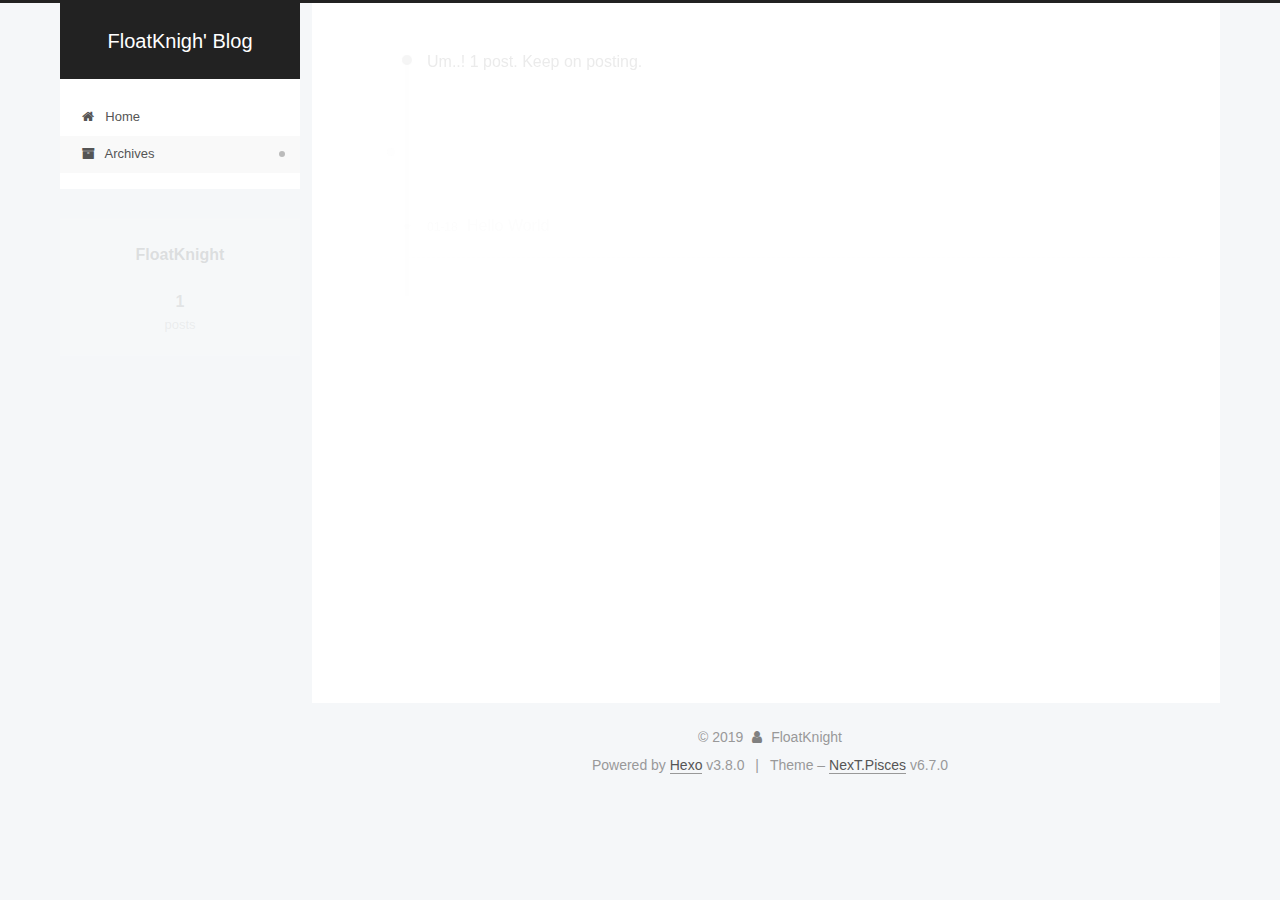
==== commit dc579628: "Site updated: 2019-01-18 17:32:19" ====
--- a/archives/index.html
+++ b/archives/index.html
@@ -14,7 +14,7 @@
   
 
 
-<html class="theme-next muse use-motion" lang="zh-Hans">
+<html class="theme-next pisces use-motion" lang="zh-Hans">
 <head><meta name="generator" content="Hexo 3.8.0">
   <meta charset="UTF-8">
 <meta http-equiv="X-UA-Compatible" content="IE=edge">
@@ -72,7 +72,7 @@
   var NexT = window.NexT || {};
   var CONFIG = {
     root: '/',
-    scheme: 'Muse',
+    scheme: 'Pisces',
     version: '6.7.0',
     sidebar: {"position":"left","display":"post","offset":12,"b2t":false,"scrollpercent":false,"onmobile":false},
     fancybox: false,
@@ -242,22 +242,6 @@
   
 
   
-    
-
-    
-    
-      
-      
-    
-      
-      
-    
-    
-
-  
-
-
-  
 
   
 </nav>
@@ -277,6 +261,22 @@
     <main id="main" class="main">
       <div class="main-inner">
         <div class="content-wrap">
+          
+            
+
+    
+    
+      
+      
+    
+      
+      
+    
+    
+
+  
+
+
           
           <div id="content" class="content">
             
@@ -452,7 +452,7 @@
 
 
 
-  <div class="theme-info">Theme – <a href="https://theme-next.org" class="theme-link" rel="noopener" target="_blank">NexT.Muse</a> v6.7.0</div>
+  <div class="theme-info">Theme – <a href="https://theme-next.org" class="theme-link" rel="noopener" target="_blank">NexT.Pisces</a> v6.7.0</div>
 
 
 
@@ -540,7 +540,9 @@
   
 
 
-  <script src="/js/src/schemes/muse.js?v=6.7.0"></script>
+  <script src="/js/src/affix.js?v=6.7.0"></script>
+
+  <script src="/js/src/schemes/pisces.js?v=6.7.0"></script>
 
 
 
--- a/css/main.css
+++ b/css/main.css
@@ -189,7 +189,7 @@
   font-size: 14px;
   line-height: 2;
   color: #555;
-  background: #fff;
+  background: #f5f7f9;
 }
 @media (max-width: 767px) {
   body {
@@ -485,30 +485,30 @@
 .header-inner {
   margin: 0 auto;
   padding: 100px 0 70px;
-  width: 700px;
+  width: calc(100% - 20px);
 }
 @media (min-width: 1200px) {
   .container .header-inner {
-    width: 800px;
+    width: 1160px;
   }
 }
 @media (min-width: 1600px) {
   .container .header-inner {
-    width: 900px;
+    width: 73%;
   }
 }
 .main-inner {
   margin: 0 auto;
-  width: 700px;
+  width: calc(100% - 20px);
 }
 @media (min-width: 1200px) {
   .container .main-inner {
-    width: 800px;
+    width: 1160px;
   }
 }
 @media (min-width: 1600px) {
   .container .main-inner {
-    width: 900px;
+    width: 73%;
   }
 }
 .footer {
@@ -517,16 +517,16 @@
 .footer-inner {
   box-sizing: border-box;
   margin: 0px auto;
-  width: 700px;
+  width: calc(100% - 20px);
 }
 @media (min-width: 1200px) {
   .container .footer-inner {
-    width: 800px;
+    width: 1160px;
   }
 }
 @media (min-width: 1600px) {
   .container .footer-inner {
-    width: 900px;
+    width: 73%;
   }
 }
 pre,
@@ -985,11 +985,11 @@
   display: inline-block;
   padding: 0 20px;
   font-size: 14px;
-  color: #fff;
-  background: #222;
-  border: 2px solid #222;
+  color: #555;
+  background: #fff;
+  border: 2px solid #555;
   text-decoration: none;
-  border-radius: 0;
+  border-radius: 2px;
   transition-property: background-color;
   transition-duration: 0.2s;
   transition-timing-function: ease-in-out;
@@ -998,8 +998,8 @@
 }
 .btn:hover {
   border-color: #222;
-  color: #222;
-  background: #fff;
+  color: #fff;
+  background: #222;
 }
 .btn +.btn {
   margin: 0 0 8px 8px;
@@ -1114,7 +1114,7 @@
   width: 24px;
   background: #222;
   font-size: 12px;
-  opacity: 1;
+  opacity: 0.6;
   color: #fff;
   cursor: pointer;
   text-align: center;
@@ -1135,7 +1135,7 @@
   }
 }
 .back-to-top.back-to-top-on {
-  bottom: 19px;
+  bottom: 30px;
 }
 .header {
   background: transparent;
@@ -1184,7 +1184,7 @@
 .site-subtitle {
   margin-top: 10px;
   font-size: 13px;
-  color: #999;
+  color: #ddd;
 }
 .use-motion .brand {
   opacity: 0;
@@ -1808,21 +1808,21 @@
   display: block;
   margin: 0 auto;
   padding: 2px;
-  max-width: 96px;
+  max-width: 120px;
   height: auto;
-  border: 2px solid #333;
+  border: 1px solid #eee;
   opacity: 1;
 }
 .site-author-name {
-  margin: 5px 0 0;
+  margin: 0;
   text-align: center;
-  color: #f5f5f5;
-  font-weight: normal;
+  color: #222;
+  font-weight: 600;
 }
 .site-description {
-  margin-top: 5px;
+  margin-top: 0;
   text-align: center;
-  font-size: 14px;
+  font-size: 13px;
   color: #999;
 }
 .site-state {
@@ -1834,7 +1834,7 @@
 .site-state-item {
   display: inline-block;
   padding: 0 15px;
-  border-left: 1px solid #333;
+  border-left: 1px solid #eee;
 }
 .site-state-item:first-child {
   border-left: none;
@@ -1847,11 +1847,11 @@
   text-align: center;
   color: inherit;
   font-weight: 600;
-  font-size: 18px;
+  font-size: 16px;
 }
 .site-state-item-name {
   font-size: 13px;
-  color: inherit;
+  color: #999;
 }
 .feed-link {
   margin-top: 20px;
@@ -1895,7 +1895,7 @@
   width: 4px;
   height: 4px;
   border-radius: 50%;
-  background: #baff42;
+  background: #572163;
 }
 .links-of-blogroll {
   font-size: 13px;
@@ -1934,7 +1934,7 @@
   color: #555;
 }
 .sidebar-nav li:hover {
-  color: #f5f5f5;
+  color: #fc6423;
 }
 .page-post-detail .sidebar-nav-toc {
   padding: 0 5px;
@@ -1943,11 +1943,11 @@
   margin-left: 10px;
 }
 .sidebar-nav .sidebar-nav-active {
-  color: #87daff;
-  border-bottom-color: #87daff;
+  color: #fc6423;
+  border-bottom-color: #fc6423;
 }
 .sidebar-nav .sidebar-nav-active:hover {
-  color: #87daff;
+  color: #fc6423;
 }
 .sidebar-panel {
   display: none;
@@ -1980,12 +1980,12 @@
   transition-timing-function: ease-in-out;
   transition-delay: 0s;
   transition-property: all;
-  color: #999;
-  border-bottom-color: #555;
+  color: #666;
+  border-bottom-color: #ccc;
 }
 .post-toc ol a:hover {
-  color: #ccc;
-  border-bottom-color: #ccc;
+  color: #000;
+  border-bottom-color: #000;
 }
 .post-toc .nav-item {
   overflow: hidden;
@@ -2006,14 +2006,14 @@
   display: block;
 }
 .post-toc .nav .active > a {
-  color: #87daff;
-  border-bottom-color: #87daff;
+  color: #fc6423;
+  border-bottom-color: #fc6423;
 }
 .post-toc .nav .active-current > a {
-  color: #87daff;
+  color: #fc6423;
 }
 .post-toc .nav .active-current > a:hover {
-  color: #87daff;
+  color: #fc6423;
 }
 .footer {
   font-size: 14px;
@@ -2505,7 +2505,7 @@
   }
 }
 .page-post-detail .sidebar-toggle-line {
-  background: #87daff;
+  background: #fc6423;
 }
 .page-post-detail .comments {
   overflow: hidden;
@@ -2528,114 +2528,473 @@
 ul.breadcrumb li+li:last-child {
   font-weight: bold;
 }
+.header {
+  position: relative;
+  margin: 0 auto;
+  width: calc(100% - 20px);
+}
+@media (min-width: 1200px) {
+  .header {
+    width: 1160px;
+  }
+}
+@media (min-width: 1600px) {
+  .header {
+    width: 73%;
+  }
+}
+@media (min-width: 768px) and (max-width: 991px) {
+  .header {
+    width: auto;
+  }
+}
 @media (max-width: 767px) {
-  .header-inner,
-  .container .main-inner,
+  .header {
+    width: auto;
+  }
+}
+.header-inner {
+  position: absolute;
+  top: 0;
+  overflow: hidden;
+  padding: 0;
+  width: 240px;
+  background: #fff;
+  box-shadow: initial;
+  border-radius: initial;
+}
+@media (min-width: 1200px) {
+  .container .header-inner {
+    width: 240px;
+  }
+}
+@media (min-width: 768px) and (max-width: 991px) {
+  .header-inner {
+    position: relative;
+    width: auto;
+    border-radius: initial;
+  }
+}
+@media (max-width: 767px) {
+  .header-inner {
+    position: relative;
+    width: auto;
+    border-radius: initial;
+  }
+}
+.main:before,
+.main:after {
+  content: " ";
+  display: table;
+}
+.main:after {
+  clear: both;
+}
+@media (min-width: 768px) and (max-width: 991px) {
+  .container .main-inner {
+    width: auto;
+  }
+}
+@media (max-width: 767px) {
+  .container .main-inner {
+    width: auto;
+  }
+}
+.content-wrap {
+  float: right;
+  box-sizing: border-box;
+  padding: 40px;
+  width: calc(100% - 252px);
+  background: #fff;
+  min-height: 700px;
+  box-shadow: initial;
+  border-radius: initial;
+}
+@media (min-width: 768px) and (max-width: 991px) {
+  .content-wrap {
+    width: 100%;
+    padding: 20px;
+    border-radius: initial;
+  }
+}
+@media (max-width: 767px) {
+  .content-wrap {
+    width: 100%;
+    padding: 20px;
+    min-height: auto;
+    border-radius: initial;
+  }
+}
+.sidebar {
+  position: static;
+  float: left;
+  margin-left: -100%;
+  width: 240px;
+  background: #f5f7f9;
+  box-shadow: none;
+}
+@media (min-width: 768px) and (max-width: 991px) {
+  .sidebar {
+    display: none;
+  }
+}
+@media (max-width: 767px) {
+  .sidebar {
+    display: none;
+  }
+}
+.sidebar-toggle {
+  display: none;
+}
+.footer-inner {
+  padding-left: 260px;
+}
+@media (min-width: 768px) and (max-width: 991px) {
   .footer-inner {
     width: auto;
-  }
-}
-embed {
-  display: block;
-  margin: 0px auto 25px auto;
-}
-.custom-logo .site-meta-headline {
-  text-align: center;
-}
-.custom-logo .brand {
+    padding-left: 0 !important;
+    padding-right: 0 !important;
+  }
+}
+@media (max-width: 767px) {
+  .footer-inner {
+    width: auto;
+    padding-left: 0 !important;
+    padding-right: 0 !important;
+  }
+}
+.sidebar-position-right .header-inner {
+  right: 0;
+}
+.sidebar-position-right .content-wrap {
+  float: left;
+}
+.sidebar-position-right .sidebar {
+  float: right;
+}
+.sidebar-position-right .footer-inner {
+  padding-left: 0;
+  padding-right: 260px;
+}
+.site-brand-wrapper {
+  position: relative;
+}
+.site-meta {
+  padding: 20px 0;
+  color: #fff;
+  background: #222;
+}
+@media (min-width: 768px) and (max-width: 991px) {
+  .site-meta {
+    box-shadow: 0 0 16px rgba(0,0,0,0.5);
+  }
+}
+@media (max-width: 767px) {
+  .site-meta {
+    box-shadow: 0 0 16px rgba(0,0,0,0.5);
+  }
+}
+.brand {
+  padding: 0;
   background: none;
 }
-.custom-logo .site-title {
-  margin: 10px auto 0;
-  font-size: 24px;
-  color: #222;
-}
-.custom-logo .site-title a {
-  border: none;
+.brand:hover {
+  color: #fff;
+}
+.site-subtitle {
+  margin: 10px 10px 0;
+  font-weight: initial;
 }
 .custom-logo-image {
-  margin: 0 auto;
-  padding: 5px;
-  max-width: 150px;
-  background: #fff;
+  margin-top: 20px;
+}
+@media (min-width: 768px) and (max-width: 991px) {
+  .custom-logo-image {
+    display: none;
+  }
 }
 @media (max-width: 767px) {
+  .custom-logo-image {
+    display: none;
+  }
+}
+.site-search form {
+  display: none;
+}
+.site-nav {
+  border-top: none;
+}
+@media (min-width: 768px) and (max-width: 991px) {
   .site-nav {
-    position: absolute;
-    left: 0;
-    top: 52px;
-    margin: 0;
-    width: 100%;
-    padding: 0;
-    background: #fff;
-    border-bottom: 1px solid #ddd;
-    z-index: 1030;
-  }
-}
-@media (max-width: 767px) {
-  .menu {
-    text-align: left;
+    display: none !important;
+  }
+}
+@media (min-width: 768px) and (max-width: 991px) {
+  .site-nav-on {
+    display: block !important;
   }
 }
 .menu-item-active a,
 .menu .menu-item a:hover,
 .menu .menu-item span.exturl:hover {
-  border-bottom-color: #222 !important;
-  color: #222;
-}
-@media (max-width: 767px) {
-  .menu-item-active a,
-  .menu .menu-item a:hover,
-  .menu .menu-item span.exturl:hover {
-    border-bottom: 1px dotted #ddd !important;
-  }
-}
-@media (max-width: 767px) {
-  .menu .menu-item {
-    display: block;
-    margin: 0 10px;
-    vertical-align: top;
-  }
-}
-.menu .menu-item .badge {
-  display: inline-block;
-  padding: 1px 4px;
-  margin-left: 5px;
-  font-weight: 700;
-  line-height: 1;
-  text-align: center;
-  white-space: nowrap;
-  background-color: #eee;
-}
-@media (max-width: 767px) {
-  .menu .menu-item .badge {
-    float: right;
-    margin: 0.35em 0 0 0;
-  }
-}
-@media (max-width: 767px) {
-  .menu .menu-item br {
-    display: none;
-  }
-}
-@media (max-width: 767px) {
-  .menu .menu-item a,
-  .menu .menu-item span.exturl {
-    padding: 5px 10px;
-  }
+  background: #f9f9f9;
+  border-bottom-color: #fff;
+}
+.menu-item-active a:after,
+.menu .menu-item a:hover:after,
+.menu .menu-item span.exturl:hover:after {
+  content: " ";
+  position: absolute;
+  top: 50%;
+  margin-top: -3px;
+  right: 15px;
+  width: 6px;
+  height: 6px;
+  border-radius: 50%;
+  background-color: #bbb;
+}
+.menu .menu-item {
+  display: block;
+  margin: 0;
+}
+.menu .menu-item a,
+.menu .menu-item span.exturl {
+  position: relative;
+  box-sizing: border-box;
+  padding: 5px 20px;
+  text-align: left;
+  line-height: inherit;
+  transition-property: background-color;
+  transition-duration: 0.2s;
+  transition-timing-function: ease-in-out;
+  transition-delay: 0s;
 }
 @media (hover: none) {
   .menu .menu-item a:hover,
   .menu .menu-item span.exturl:hover {
-    border-bottom-color: transparent !important;
-  }
-}
-.menu .menu-item .fa {
+    background: none;
+  }
+}
+.menu .menu-item .badge {
+  display: inline-block;
+  padding: 2px 5px;
+  font-weight: 700;
+  line-height: 1;
+  color: #fff;
+  text-align: center;
+  white-space: nowrap;
+  vertical-align: middle;
+  background-color: #ccc;
+  border-radius: 10px;
+  float: right;
+  margin: 0.35em 0 0 0;
+  text-shadow: 1px 1px 0px rgba(0,0,0,0.1);
+}
+.menu .menu-item br {
+  display: none;
+}
+.btn-bar {
+  background-color: #fff;
+}
+.site-nav-toggle {
+  left: 20px;
+  top: 50%;
+  -webkit-transform: translateY(-50%);
+  -webkit-transform: translateY(-50%);
+  -moz-transform: translateY(-50%);
+  -ms-transform: translateY(-50%);
+  -o-transform: translateY(-50%);
+  transform: translateY(-50%);
+}
+@media (min-width: 768px) and (max-width: 991px) {
+  .site-nav-toggle {
+    display: block;
+  }
+}
+.sub-menu {
+  margin: 0;
+  padding: 6px 0;
+  background: #fff !important;
+  border-bottom: 1px solid #ddd;
+}
+.sub-menu .menu-item {
+  display: inline-block !important;
+}
+.sub-menu .menu-item a,
+.sub-menu .menu-item span.exturl {
+  padding: initial !important;
+  margin: 5px 10px;
+}
+.sub-menu .menu-item a:hover,
+.sub-menu .menu-item span.exturl:hover {
+  background: initial !important;
+  color: #fc6423;
+}
+.sub-menu .menu-item-active a {
+  background: #fff !important;
+  color: #fc6423;
+  border-bottom-color: #fc6423;
+}
+.sub-menu .menu-item-active a:hover {
+  background: #fff !important;
+  border-bottom-color: #fc6423;
+}
+.sub-menu .menu-item-active a:after {
+  content: initial;
+}
+.use-motion .sidebar .motion-element {
+  opacity: 1;
+}
+.sidebar {
+  right: auto;
+  bottom: auto;
+  -webkit-transform: none;
+}
+.sidebar-inner {
+  box-sizing: border-box;
+  width: 240px;
+  color: #555;
+  background: #fff;
+  box-shadow: initial;
+  border-radius: initial;
+  opacity: 0;
+}
+.sidebar-inner.affix {
+  position: fixed;
+  top: 12px;
+}
+.sidebar-inner.affix-bottom {
+  position: absolute;
+}
+.site-overview {
+  text-align: left;
+}
+.site-author:before,
+.site-author:after {
+  content: " ";
+  display: table;
+}
+.site-author:after {
+  clear: both;
+}
+.sidebar a,
+.sidebar span.exturl {
+  color: #555;
+}
+.sidebar a:hover,
+.sidebar span.exturl:hover {
+  color: #222;
+}
+.site-state-item {
+  padding: 0 10px;
+}
+.links-of-author-item a:before,
+.links-of-author-item span.exturl:before {
+  display: none;
+}
+.links-of-author-item a,
+.links-of-author-item span.exturl {
+  border-bottom: none;
+  text-decoration: underline;
+}
+.feed-link {
+  border-top: 1px dotted #ccc;
+  border-bottom: 1px dotted #ccc;
+  text-align: center;
+}
+.feed-link a {
+  display: block;
+  color: #fc6423;
+  border: none;
+}
+.feed-link a:hover {
+  background: none;
+  color: #e34603;
+}
+.feed-link a:hover i {
+  color: #e34603;
+}
+.links-of-author {
+  display: flex;
+  flex-wrap: wrap;
+  justify-content: center;
+}
+.links-of-author span.exturl {
+  font-size: 13px;
+}
+.links-of-author-item {
+  margin: 5px 0 0;
+  width: 50%;
+}
+.links-of-author-item a,
+.links-of-author-item .exturl {
+  max-width: 216px;
+  box-sizing: border-box;
+  display: inline-block;
   margin-right: 0;
-}
-.site-search form {
-  display: none;
+  margin-bottom: 0;
+  padding: 0 5px;
+  overflow: hidden;
+  white-space: nowrap;
+  text-overflow: ellipsis;
+}
+.links-of-author-item a,
+.links-of-author-item span.exturl {
+  display: block;
+  text-decoration: none;
+}
+.links-of-author-item a:hover,
+.links-of-author-item span.exturl:hover {
+  border-radius: 4px;
+  background: #eee;
+}
+.links-of-author-item .fa {
+  margin-right: 2px;
+  font-size: 16px;
+}
+.links-of-author-item .fa-globe {
+  font-size: 15px;
+}
+.links-of-blogroll {
+  text-align: center;
+  margin-top: 20px;
+  padding: 3px 0 0;
+  border-top: 1px dotted #ccc;
+}
+.links-of-blogroll-title {
+  margin-top: 0;
+}
+.links-of-blogroll-item {
+  padding: 0;
+}
+.links-of-blogroll-inline:before,
+.links-of-blogroll-inline:after {
+  content: " ";
+  display: table;
+}
+.links-of-blogroll-inline:after {
+  clear: both;
 }
 .links-of-blogroll-inline .links-of-blogroll-item {
+  margin: 5px 0 0;
+  width: 50%;
   display: inline-block;
-}
+  width: unset;
+}
+.links-of-blogroll-inline .links-of-blogroll-item a,
+.links-of-blogroll-inline .links-of-blogroll-item .exturl {
+  max-width: 216px;
+  box-sizing: border-box;
+  display: inline-block;
+  margin-right: 0;
+  margin-bottom: 0;
+  padding: 0 5px;
+  overflow: hidden;
+  white-space: nowrap;
+  text-overflow: ellipsis;
+}
+@media (max-width: 767px) {
+  .post-body {
+    text-align: justify;
+  }
+}
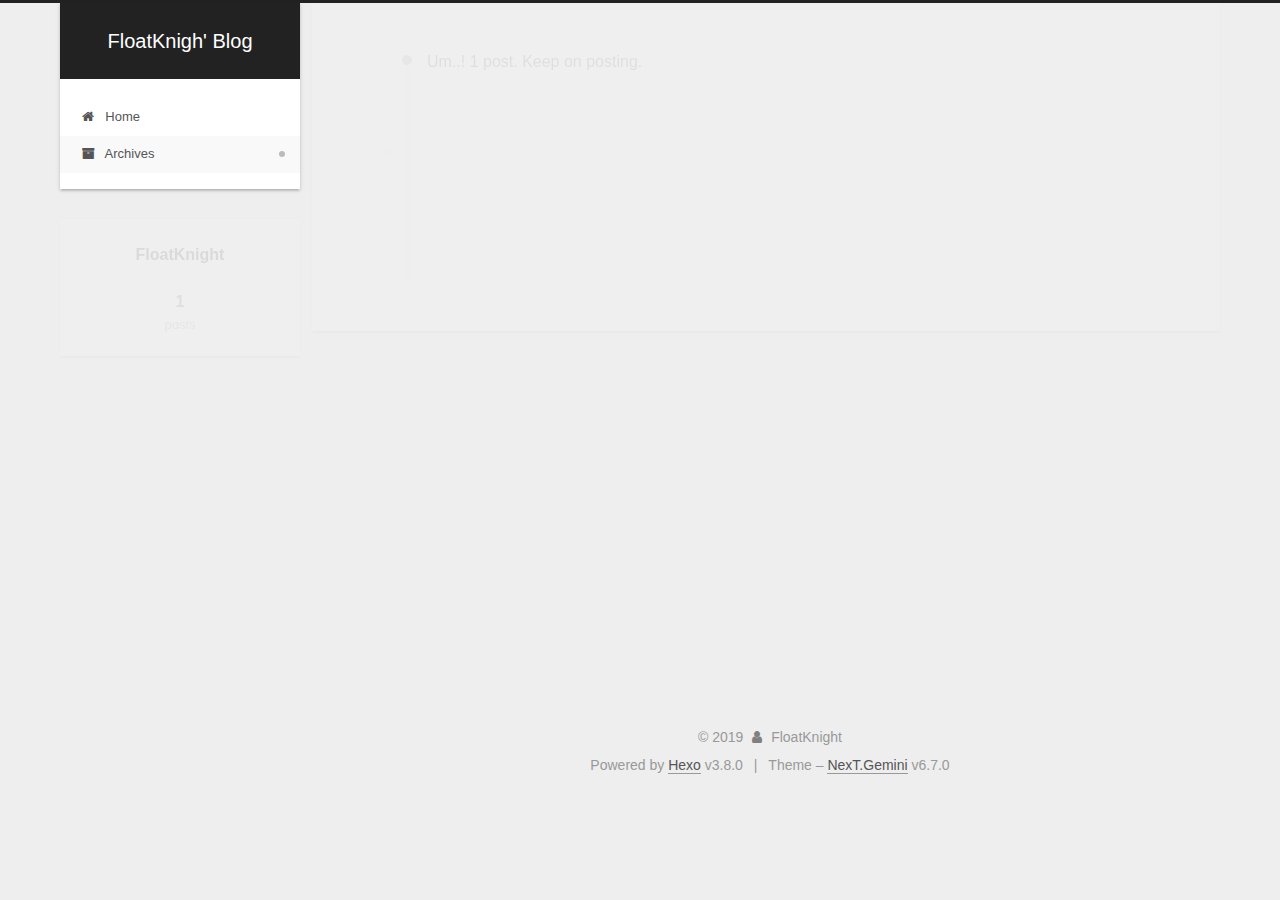
==== commit 9858460a: "Site updated: 2019-01-18 17:38:22" ====
--- a/archives/index.html
+++ b/archives/index.html
@@ -14,7 +14,7 @@
   
 
 
-<html class="theme-next pisces use-motion" lang="zh-Hans">
+<html class="theme-next gemini use-motion" lang="zh-Hans">
 <head><meta name="generator" content="Hexo 3.8.0">
   <meta charset="UTF-8">
 <meta http-equiv="X-UA-Compatible" content="IE=edge">
@@ -72,7 +72,7 @@
   var NexT = window.NexT || {};
   var CONFIG = {
     root: '/',
-    scheme: 'Pisces',
+    scheme: 'Gemini',
     version: '6.7.0',
     sidebar: {"position":"left","display":"post","offset":12,"b2t":false,"scrollpercent":false,"onmobile":false},
     fancybox: false,
@@ -452,7 +452,7 @@
 
 
 
-  <div class="theme-info">Theme – <a href="https://theme-next.org" class="theme-link" rel="noopener" target="_blank">NexT.Pisces</a> v6.7.0</div>
+  <div class="theme-info">Theme – <a href="https://theme-next.org" class="theme-link" rel="noopener" target="_blank">NexT.Gemini</a> v6.7.0</div>
 
 
 
@@ -546,6 +546,7 @@
 
 
 
+
   
 
   
--- a/css/main.css
+++ b/css/main.css
@@ -189,7 +189,7 @@
   font-size: 14px;
   line-height: 2;
   color: #555;
-  background: #f5f7f9;
+  background: #eee;
 }
 @media (max-width: 767px) {
   body {
@@ -1895,7 +1895,7 @@
   width: 4px;
   height: 4px;
   border-radius: 50%;
-  background: #572163;
+  background: #ffd79d;
 }
 .links-of-blogroll {
   font-size: 13px;
@@ -2560,7 +2560,7 @@
   padding: 0;
   width: 240px;
   background: #fff;
-  box-shadow: initial;
+  box-shadow: 0 2px 2px 0 rgba(0,0,0,0.12), 0 3px 1px -2px rgba(0,0,0,0.06), 0 1px 5px 0 rgba(0,0,0,0.12);
   border-radius: initial;
 }
 @media (min-width: 1200px) {
@@ -2607,7 +2607,7 @@
   width: calc(100% - 252px);
   background: #fff;
   min-height: 700px;
-  box-shadow: initial;
+  box-shadow: 0 2px 2px 0 rgba(0,0,0,0.12), 0 3px 1px -2px rgba(0,0,0,0.06), 0 1px 5px 0 rgba(0,0,0,0.12);
   border-radius: initial;
 }
 @media (min-width: 768px) and (max-width: 991px) {
@@ -2630,7 +2630,7 @@
   float: left;
   margin-left: -100%;
   width: 240px;
-  background: #f5f7f9;
+  background: #eee;
   box-shadow: none;
 }
 @media (min-width: 768px) and (max-width: 991px) {
@@ -2855,7 +2855,7 @@
   width: 240px;
   color: #555;
   background: #fff;
-  box-shadow: initial;
+  box-shadow: 0 2px 2px 0 rgba(0,0,0,0.12), 0 3px 1px -2px rgba(0,0,0,0.06), 0 1px 5px 0 rgba(0,0,0,0.12), 0 -1px 0.5px 0 rgba(0,0,0,0.09);
   border-radius: initial;
   opacity: 0;
 }
@@ -2993,8 +2993,184 @@
   white-space: nowrap;
   text-overflow: ellipsis;
 }
+.content-wrap {
+  padding: initial;
+  background: initial;
+  box-shadow: initial;
+  border-radius: initial;
+}
+.post-block {
+  padding: 40px;
+  background: #fff;
+  box-shadow: 0 2px 2px 0 rgba(0,0,0,0.12), 0 3px 1px -2px rgba(0,0,0,0.06), 0 1px 5px 0 rgba(0,0,0,0.12);
+  border-radius: initial;
+}
+#posts > article + article .post-block {
+  margin-top: 12px;
+  box-shadow: 0 2px 2px 0 rgba(0,0,0,0.12), 0 3px 1px -2px rgba(0,0,0,0.06), 0 1px 5px 0 rgba(0,0,0,0.12), 0 -1px 0.5px 0 rgba(0,0,0,0.09);
+  border-radius: initial;
+}
+.comments {
+  padding: 40px;
+  margin: auto;
+  margin-top: 12px;
+  background: #fff;
+  box-shadow: 0 2px 2px 0 rgba(0,0,0,0.12), 0 3px 1px -2px rgba(0,0,0,0.06), 0 1px 5px 0 rgba(0,0,0,0.12), 0 -1px 0.5px 0 rgba(0,0,0,0.09);
+  border-radius: initial;
+}
+.posts-expand {
+  padding-top: initial;
+}
+.post-nav-divider {
+  width: 4%;
+}
+.post-nav-item {
+  width: 48%;
+}
+.post-eof,
+.post-spread {
+  display: none !important;
+}
+.pagination {
+  margin: 12px 0 0;
+  border-top: initial;
+  background: #fff;
+  box-shadow: 0 2px 2px 0 rgba(0,0,0,0.12), 0 3px 1px -2px rgba(0,0,0,0.06), 0 1px 5px 0 rgba(0,0,0,0.12), 0 -1px 0.5px 0 rgba(0,0,0,0.09);
+  border-radius: initial;
+  padding: 10px 0 10px;
+}
+.pagination .prev,
+.pagination .next,
+.pagination .page-number {
+  margin-bottom: initial;
+  top: initial;
+}
+.main {
+  padding-bottom: initial;
+}
+.footer {
+  bottom: auto;
+}
+.sub-menu {
+  border-bottom: initial !important;
+  box-shadow: 0 2px 2px 0 rgba(0,0,0,0.12), 0 3px 1px -2px rgba(0,0,0,0.06), 0 1px 5px 0 rgba(0,0,0,0.12);
+}
+.sub-menu+ #content > #posts .post-block {
+  box-shadow: 0 2px 2px 0 rgba(0,0,0,0.12), 0 3px 1px -2px rgba(0,0,0,0.06), 0 1px 5px 0 rgba(0,0,0,0.12), 0 -1px 0.5px 0 rgba(0,0,0,0.09);
+  margin-top: 12px;
+}
+@media (min-width: 768px) and (max-width: 991px) {
+  .sub-menu+ #content > #posts .post-block {
+    margin-top: 10px;
+  }
+}
 @media (max-width: 767px) {
-  .post-body {
-    text-align: justify;
-  }
-}
+  .sub-menu+ #content > #posts .post-block {
+    margin-top: 8px;
+  }
+}
+.post-header h1,
+.post-header h2 {
+  margin: initial;
+}
+.posts-expand .post-title-link {
+  line-height: inherit;
+}
+.posts-expand .post-title {
+  font-size: 1.7em;
+}
+.post-body h1 {
+  font-size: 1.6em;
+  border-bottom: 1px solid #eee;
+}
+.post-body h1 code {
+  font-size: 1em;
+}
+.post-body h2 {
+  font-size: 1.45em;
+  border-bottom: 1px solid #eee;
+}
+.post-body h2 code {
+  font-size: 1em;
+}
+.post-body h3 {
+  font-size: 1.3em;
+  border-bottom: 1px dotted #eee;
+}
+.post-body h3 code {
+  font-size: 1em;
+}
+.post-body h4 {
+  font-size: 1.2em;
+}
+.post-body h4 code {
+  font-size: 1em;
+}
+.post-body h5 {
+  font-size: 1.07em;
+}
+.post-body h5 code {
+  font-size: 1em;
+}
+.post-body h6 {
+  font-size: 1.03em;
+}
+.post-body h6 code {
+  font-size: 1em;
+}
+@media (min-width: 768px) and (max-width: 991px) {
+  .content-wrap {
+    padding: 10px;
+  }
+  .posts-expand {
+    margin: initial;
+  }
+  .posts-expand .post-button {
+    margin-top: 20px;
+  }
+  .post-block {
+    padding: 20px;
+    box-shadow: 0 2px 2px 0 rgba(0,0,0,0.12), 0 3px 1px -2px rgba(0,0,0,0.06), 0 1px 5px 0 rgba(0,0,0,0.12), 0 -1px 0.5px 0 rgba(0,0,0,0.09);
+    border-radius: initial;
+  }
+  #posts > article + article .post-block {
+    margin-top: 10px;
+  }
+  .comments {
+    margin-top: 10px;
+    padding: 10px 20px;
+  }
+  .pagination {
+    margin: 10px 0 0;
+  }
+}
+@media (max-width: 767px) {
+  .content-wrap {
+    padding: 8px;
+  }
+  .posts-expand {
+    margin: initial;
+  }
+  .posts-expand .post-button {
+    margin: 12px 0px;
+  }
+  .posts-expand img {
+    padding: initial !important;
+  }
+  .post-block {
+    padding: 12px;
+    min-height: auto;
+    box-shadow: 0 2px 2px 0 rgba(0,0,0,0.12), 0 3px 1px -2px rgba(0,0,0,0.06), 0 1px 5px 0 rgba(0,0,0,0.12), 0 -1px 0.5px 0 rgba(0,0,0,0.09);
+    border-radius: initial;
+  }
+  #posts > article + article .post-block {
+    margin-top: 8px;
+  }
+  .comments {
+    margin-top: 8px;
+    padding: 0 12px;
+  }
+  .pagination {
+    margin: 8px 0 0;
+  }
+}
